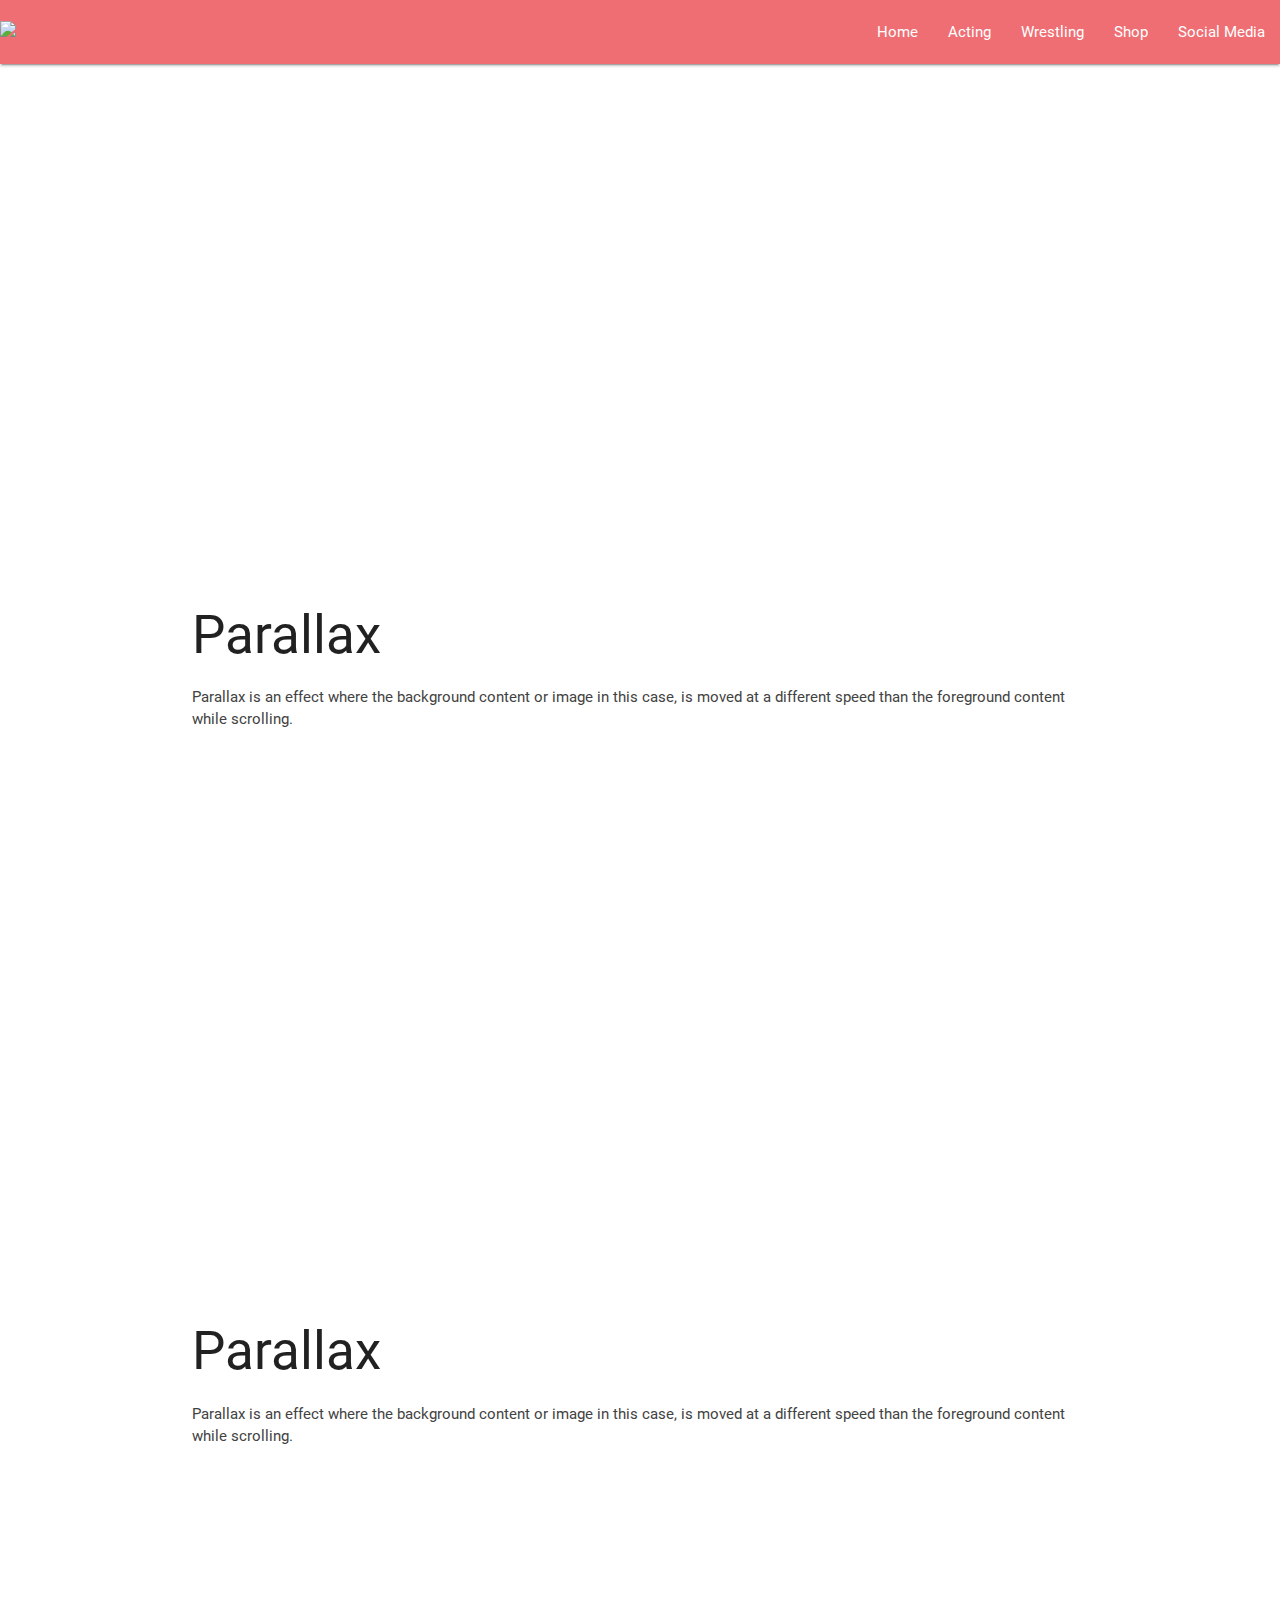
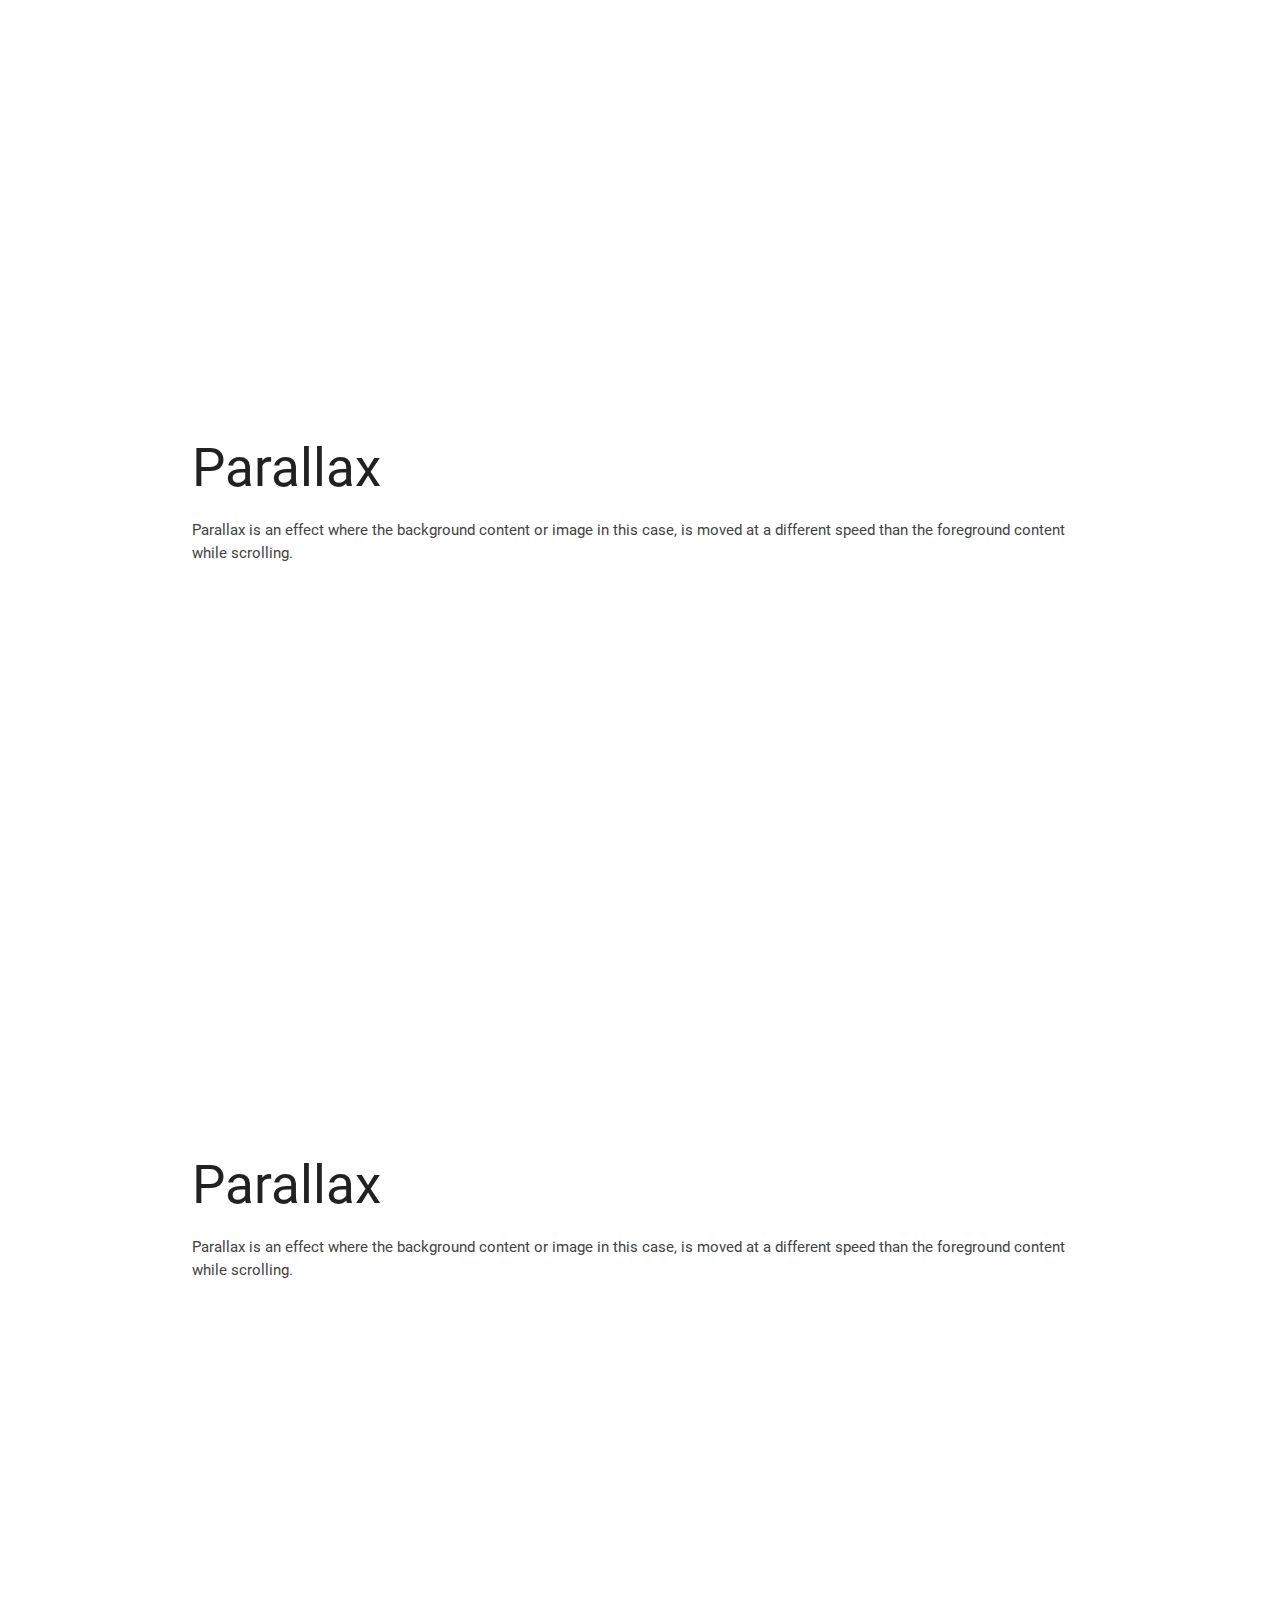
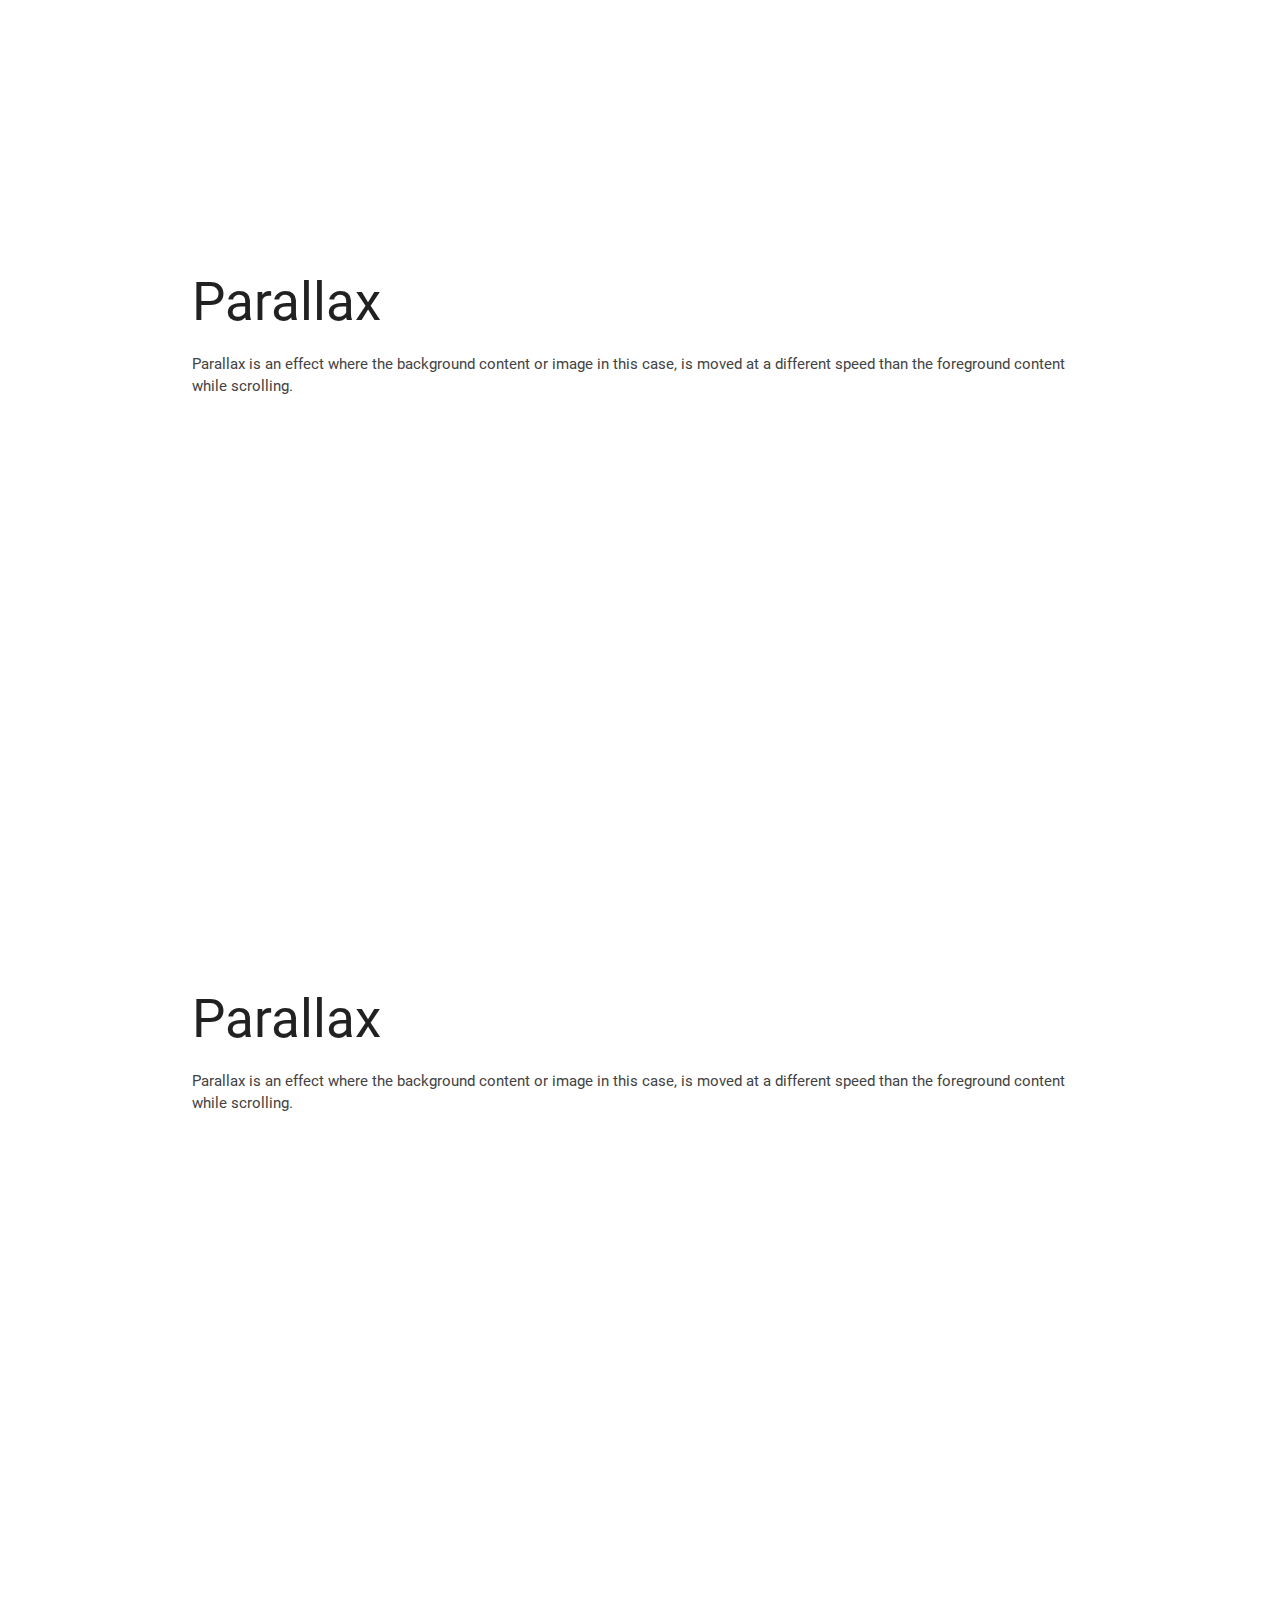
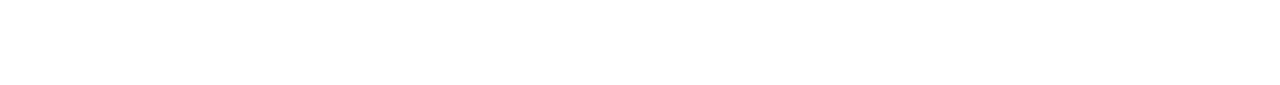
==== acting.html @ 6712aeaa "8" ====
<!DOCTYPE html>

<html>
    <head>
      <!--Import Google Icon Font-->
      <link href="https://fonts.googleapis.com/icon?family=Material+Icons" rel="stylesheet">
      <!--Import materialize.css-->
      <link type="text/css" rel="stylesheet" href="css/materialize.min.css"  media="screen,projection"/>
        <link href="css/myStylesheet.css" rel="stylesheet">

      <!--Let browser know website is optimized for mobile-->
      <meta name="viewport" content="width=device-width, initial-scale=1.0"/>
    </head>

    <body>
      <!--Import jQuery before materialize.js-->
      <script type="text/javascript" src="https://code.jquery.com/jquery-3.2.1.min.js"></script>
      <script type="text/javascript" src="js/materialize.min.js"></script>
         <script type="text/javascript" src="myScript.js"></script>
    

     <!-- Navbar goes here -->
<nav>
    <div class="nav-wrapper">
      <a href="assets" class="logo.jpeg"><img class="responsive-img" src="assests/logo.jpeg"></a>
      <ul id="nav-mobile" class="right hide-on-med-and-down">
         <!-- <li><a  <img class="responsive-img" src="assests/logo.jpeg"> </li> not working maybe not viable placement check with shaun ,internet useless. -->
        <li><a href="index.html">Home</a></li>
        <li><a href="acting.html">Acting</a></li>
        <li><a href="wrestling.html">Wrestling</a></li>
        <li><a href="shop.html">Shop</a></li>
        <li><a href="socialMedia.html">Social Media</a></li>
      </ul>
    </div>
  </nav>
    <!-- Page Layout here -->
    <div class="row">

      <!-- <div class="col s12 m4 l3"> <!-- Note that "m4 l3" was added -->
        <!-- Grey navigation panel
        <!-- this is the fixed side nav bar-->
  <!-- <ul id="slide-out" class="side-nav fixed">
    <li><a href="index.html">Home</a></li>
    <li><a href="acting.html">Acting</a></li>
        <!-- <li><a href="#!">Wrestling </a></li> add later when pages are mocked up or done
    <li><a href="shop.html">Shop </a></li>
        <!-- <li><a href="#!">Social Meida </a></li>
        <!--<div> class= "color #ffeb3b" </div>-->
    </ul>  
             <!-- This content will be:
          3-columns-wide on large screens,
          4-columns-wide on medium screens,
          12-columns-wide on small screens  -->
<!--c<div class="col s9">--
        <!-- Teal page content  -->
    <div class="parallax-container">
        <div class="parallax"><img src="assets/film1.jpeg"></div>
    </div>
        <div class="section white">
            <div class="row container">
                <h2 class="header">Parallax</h2>
                <p class="grey-text text-darken-3 lighten-3">Parallax is an effect where the background content or image in this case, is moved at a different speed than the foreground content while scrolling.</p>
            </div>
        </div>
            <div class="parallax-container">
                <div class="parallax"><img src="assets/theRundown.jpg"></div>
            </div>
        <div class="section white">
            <div class="row container">
                <h2 class="header">Parallax</h2>
                <p class="grey-text text-darken-3 lighten-3">Parallax is an effect where the background content or image in this case, is moved at a different speed than the foreground content while scrolling.</p>
            </div>
        </div>
            <div class="parallax-container">
                <div class="parallax"><img src="assets/faster.jpg"></div>
            </div>
        <div class="section white">
            <div class="row container">
                <h2 class="header">Parallax</h2>
                <p class="grey-text text-darken-3 lighten-3">Parallax is an effect where the background content or image in this case, is moved at a different speed than the foreground content while scrolling.</p>
            </div>
        </div>
            <div class="parallax-container">
                <div class="parallax"><img src="assets/moana1.jpg"></div>
            </div>
        <div class="section white">
            <div class="row container">
                <h2 class="header">Parallax</h2>
                <p class="grey-text text-darken-3 lighten-3">Parallax is an effect where the background content or image in this case, is moved at a different speed than the foreground content while scrolling.</p>
            </div>
        </div>
            <div class="parallax-container">
                <div class="parallax"><img src="assets/award.jpg"></div>
            </div>
       <div class="section white">
            <div class="row container">
                <h2 class="header">Parallax</h2>
                <p class="grey-text text-darken-3 lighten-3">Parallax is an effect where the background content or image in this case, is moved at a different speed than the foreground content while scrolling.</p>
            </div>
        </div>
            <div class="parallax-container">
                <div class="parallax"><img src="assets/rock1.jpg"></div>
            </div>
        <div class="section white">
            <div class="row container">
                <h2 class="header">Parallax</h2>
                <p class="grey-text text-darken-3 lighten-3">Parallax is an effect where the background content or image in this case, is moved at a different speed than the foreground content while scrolling.</p>
            </div>
        </div>
            <div class="parallax-container">
                <div class="parallax"><img src="assets/jumanji.jpg"></div>
            </div>
    
    
    
    
    
    
    
    
    
    
    
    
    
    
    
    
    
    
    
    
    
    
    </body>
  </html>
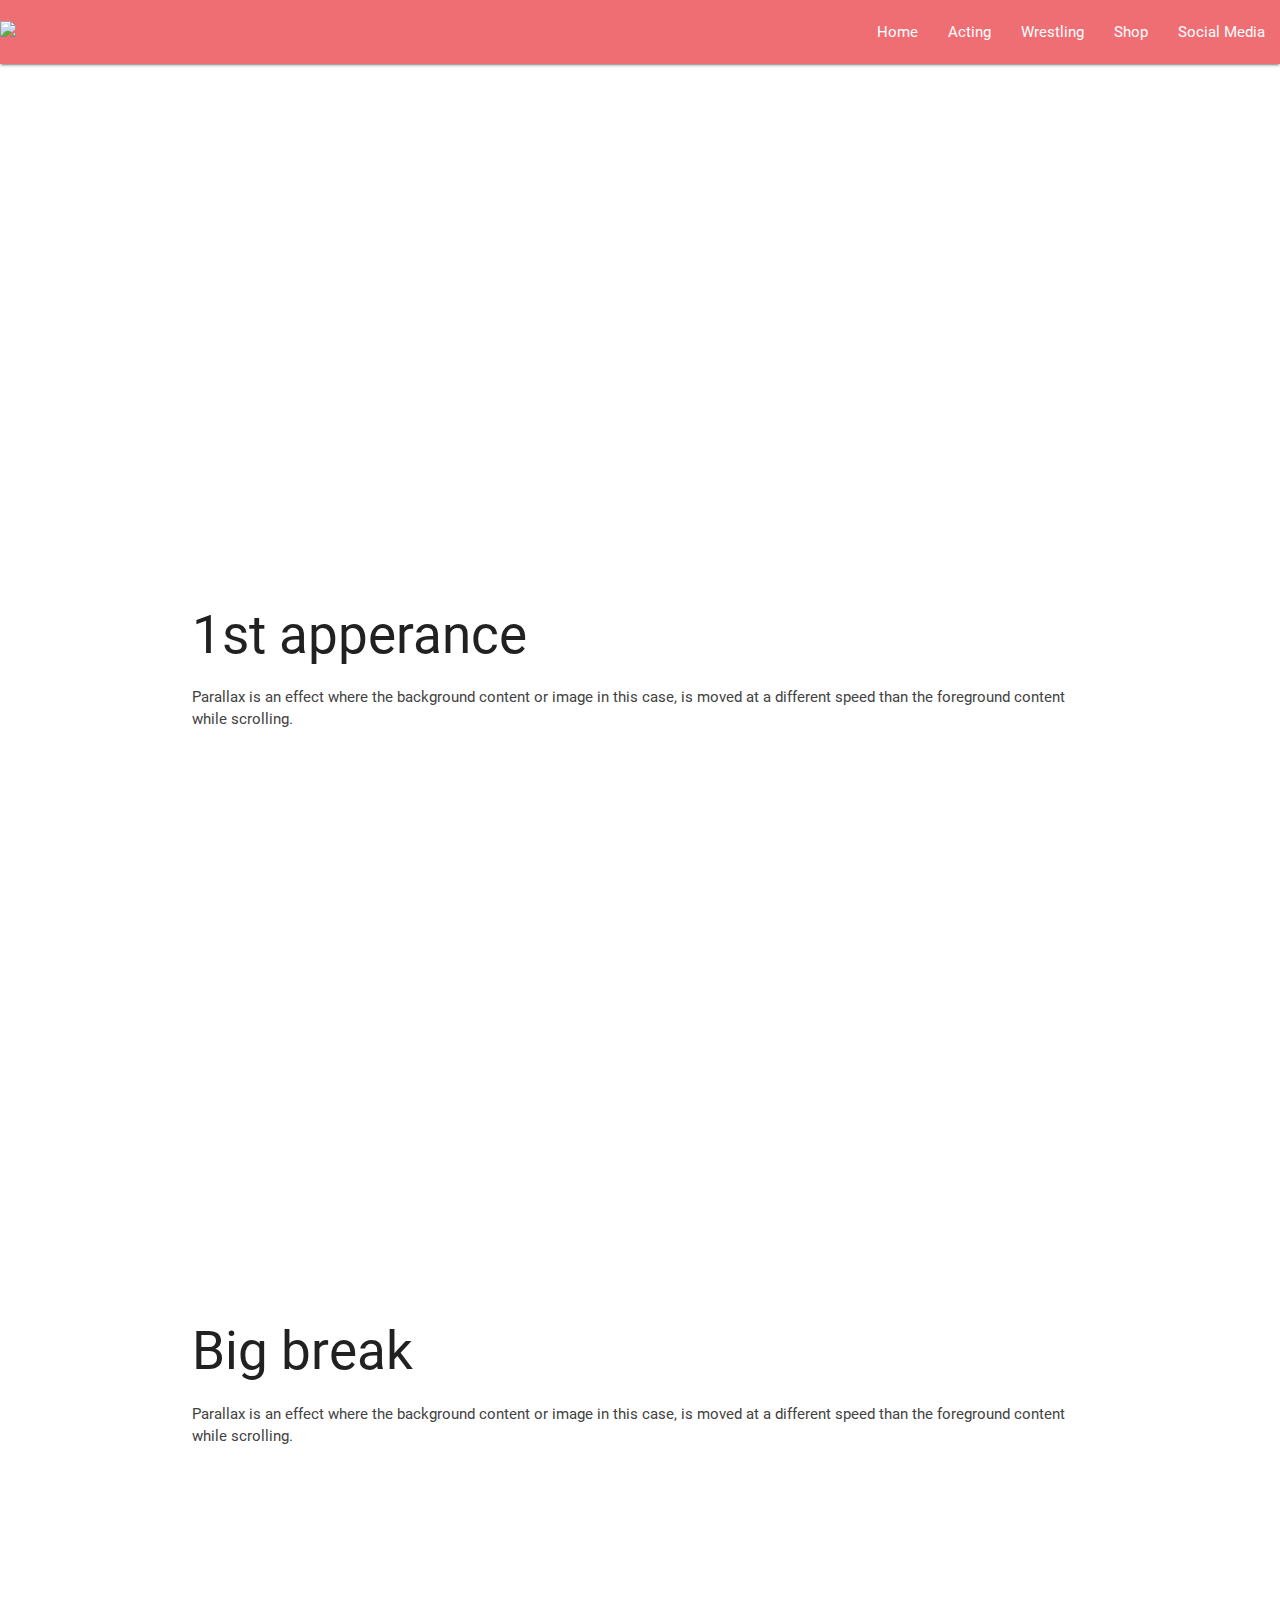
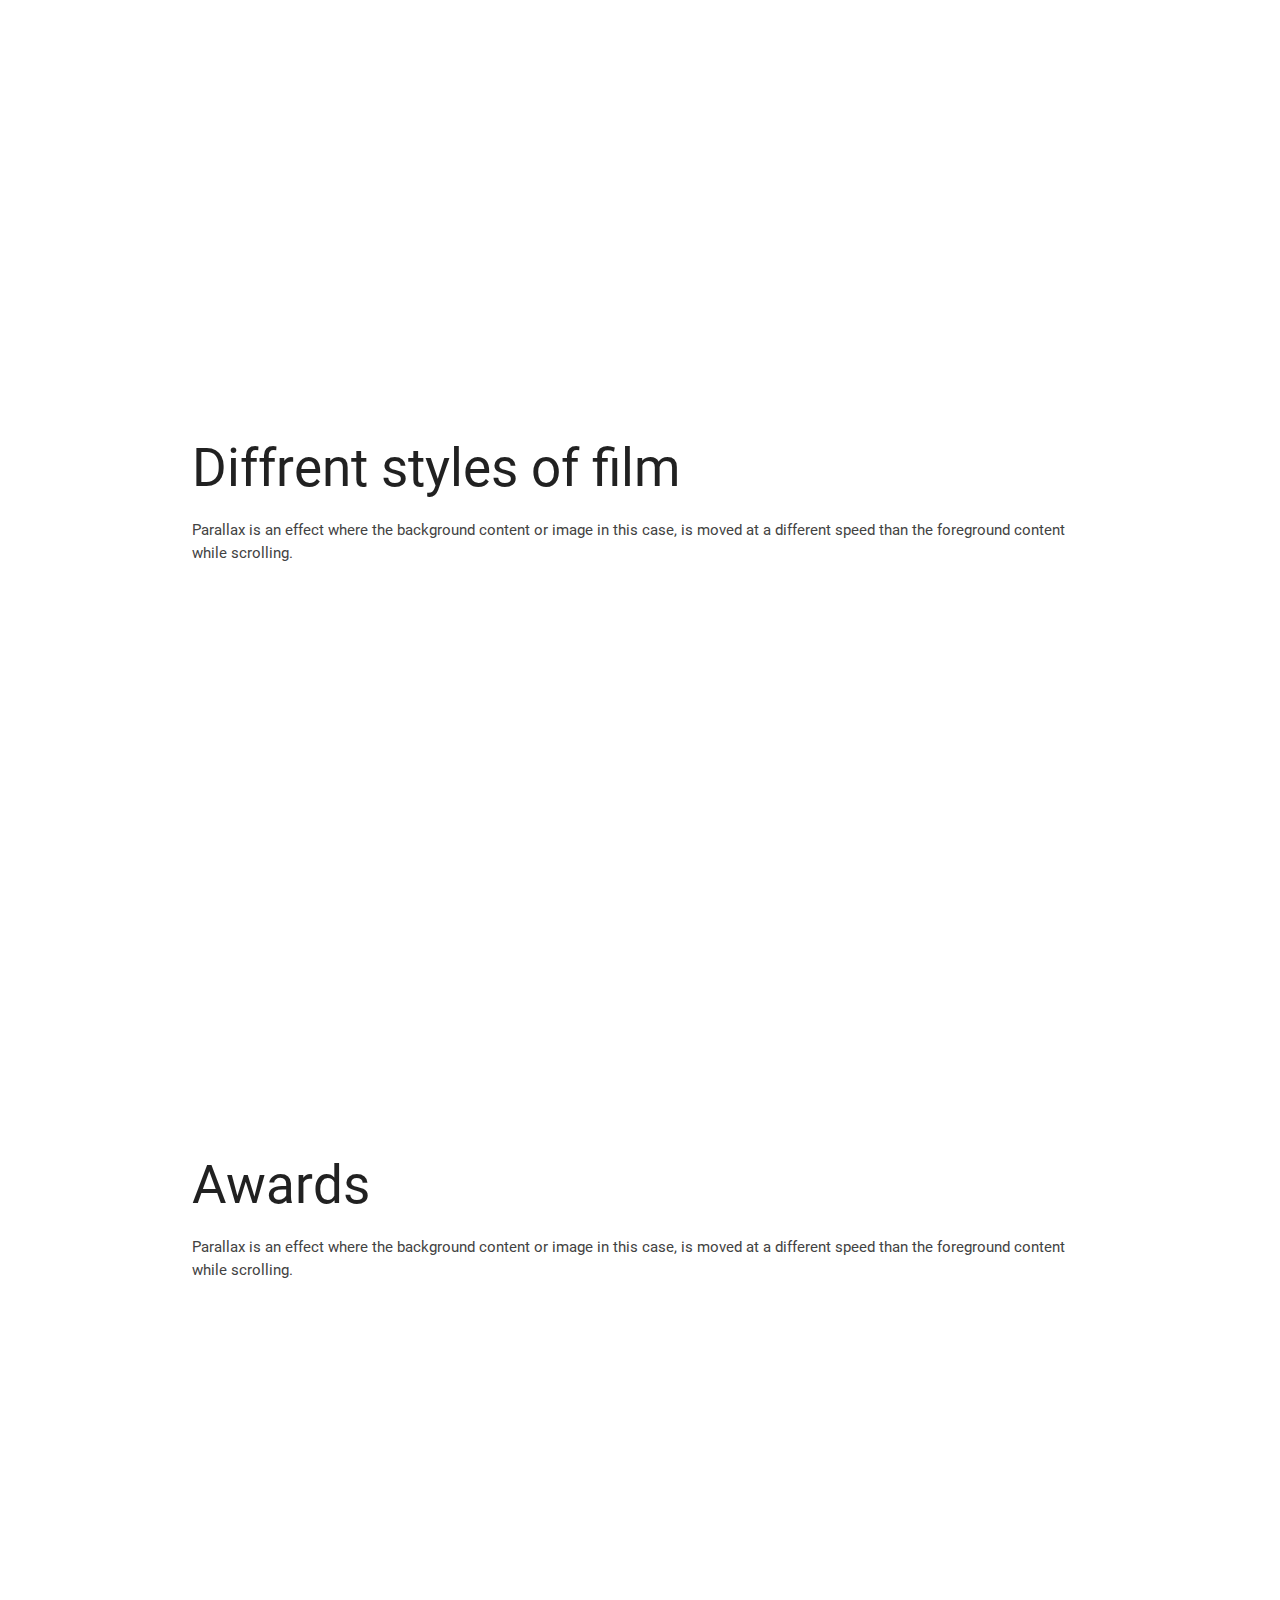
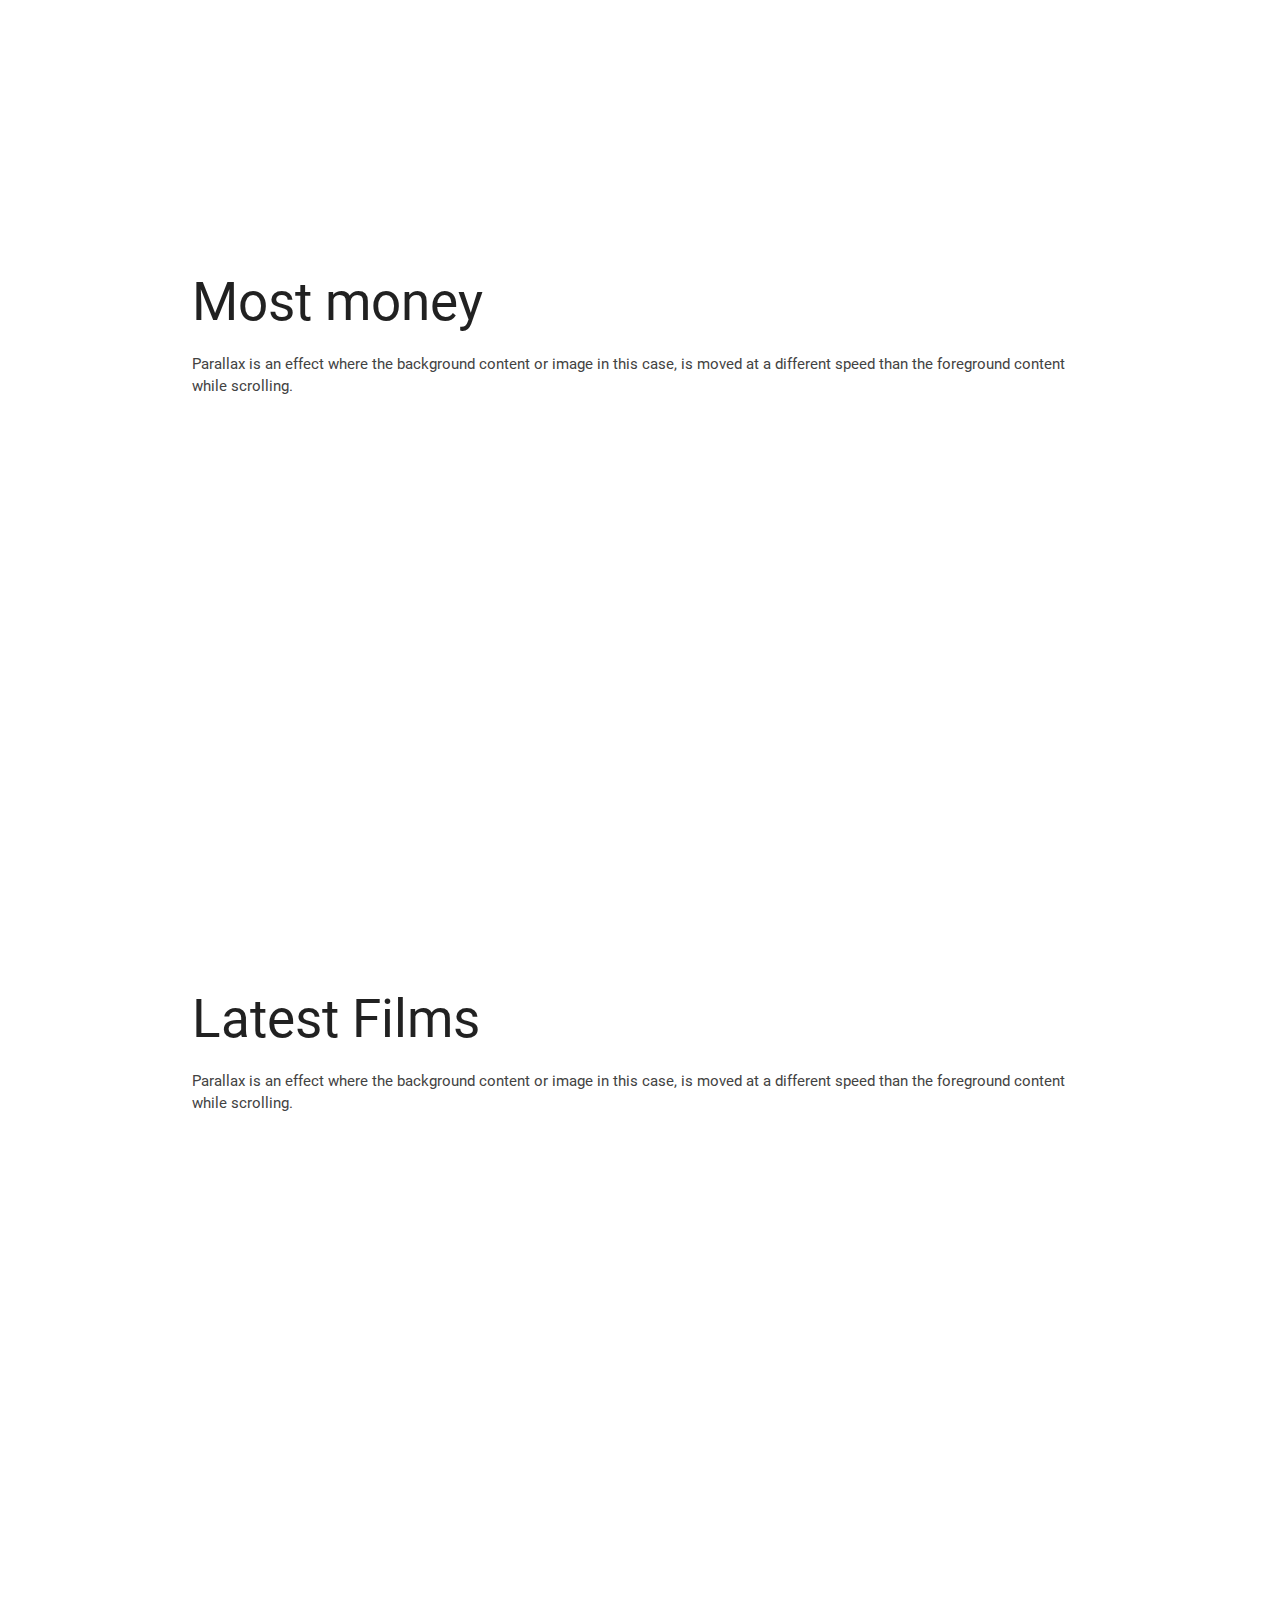
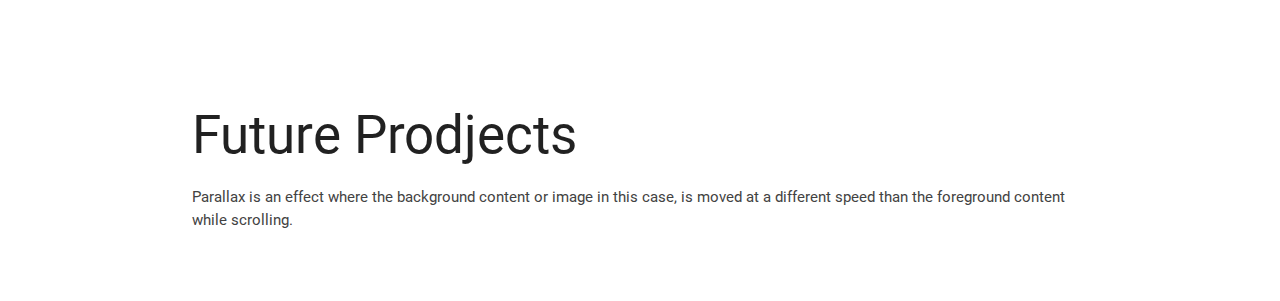
==== commit 1cd1111e: "10" ====
--- a/acting.html
+++ b/acting.html
@@ -11,7 +11,7 @@
       <!--Let browser know website is optimized for mobile-->
       <meta name="viewport" content="width=device-width, initial-scale=1.0"/>
     </head>
-
+    
     <body>
       <!--Import jQuery before materialize.js-->
       <script type="text/javascript" src="https://code.jquery.com/jquery-3.2.1.min.js"></script>
@@ -58,7 +58,7 @@
     </div>
         <div class="section white">
             <div class="row container">
-                <h2 class="header">Parallax</h2>
+                <h2 class="header">1st apperance</h2>
                 <p class="grey-text text-darken-3 lighten-3">Parallax is an effect where the background content or image in this case, is moved at a different speed than the foreground content while scrolling.</p>
             </div>
         </div>
@@ -67,7 +67,7 @@
             </div>
         <div class="section white">
             <div class="row container">
-                <h2 class="header">Parallax</h2>
+                <h2 class="header">Big break</h2>
                 <p class="grey-text text-darken-3 lighten-3">Parallax is an effect where the background content or image in this case, is moved at a different speed than the foreground content while scrolling.</p>
             </div>
         </div>
@@ -76,7 +76,7 @@
             </div>
         <div class="section white">
             <div class="row container">
-                <h2 class="header">Parallax</h2>
+                <h2 class="header">Diffrent styles of film</h2>
                 <p class="grey-text text-darken-3 lighten-3">Parallax is an effect where the background content or image in this case, is moved at a different speed than the foreground content while scrolling.</p>
             </div>
         </div>
@@ -85,7 +85,7 @@
             </div>
         <div class="section white">
             <div class="row container">
-                <h2 class="header">Parallax</h2>
+                <h2 class="header">Awards</h2>
                 <p class="grey-text text-darken-3 lighten-3">Parallax is an effect where the background content or image in this case, is moved at a different speed than the foreground content while scrolling.</p>
             </div>
         </div>
@@ -94,7 +94,7 @@
             </div>
        <div class="section white">
             <div class="row container">
-                <h2 class="header">Parallax</h2>
+                <h2 class="header">Most money</h2>
                 <p class="grey-text text-darken-3 lighten-3">Parallax is an effect where the background content or image in this case, is moved at a different speed than the foreground content while scrolling.</p>
             </div>
         </div>
@@ -103,13 +103,20 @@
             </div>
         <div class="section white">
             <div class="row container">
-                <h2 class="header">Parallax</h2>
+                <h2 class="header">Latest Films</h2>
                 <p class="grey-text text-darken-3 lighten-3">Parallax is an effect where the background content or image in this case, is moved at a different speed than the foreground content while scrolling.</p>
             </div>
         </div>
             <div class="parallax-container">
                 <div class="parallax"><img src="assets/jumanji.jpg"></div>
             </div>
+        <div class="section white">
+            <div class="row container">
+                <h2 class="header">Future Prodjects</h2>
+                <p class="grey-text text-darken-3 lighten-3">Parallax is an effect where the background content or image in this case, is moved at a different speed than the foreground content while scrolling.</p>
+            </div>
+        </div>
+        
     
     
     
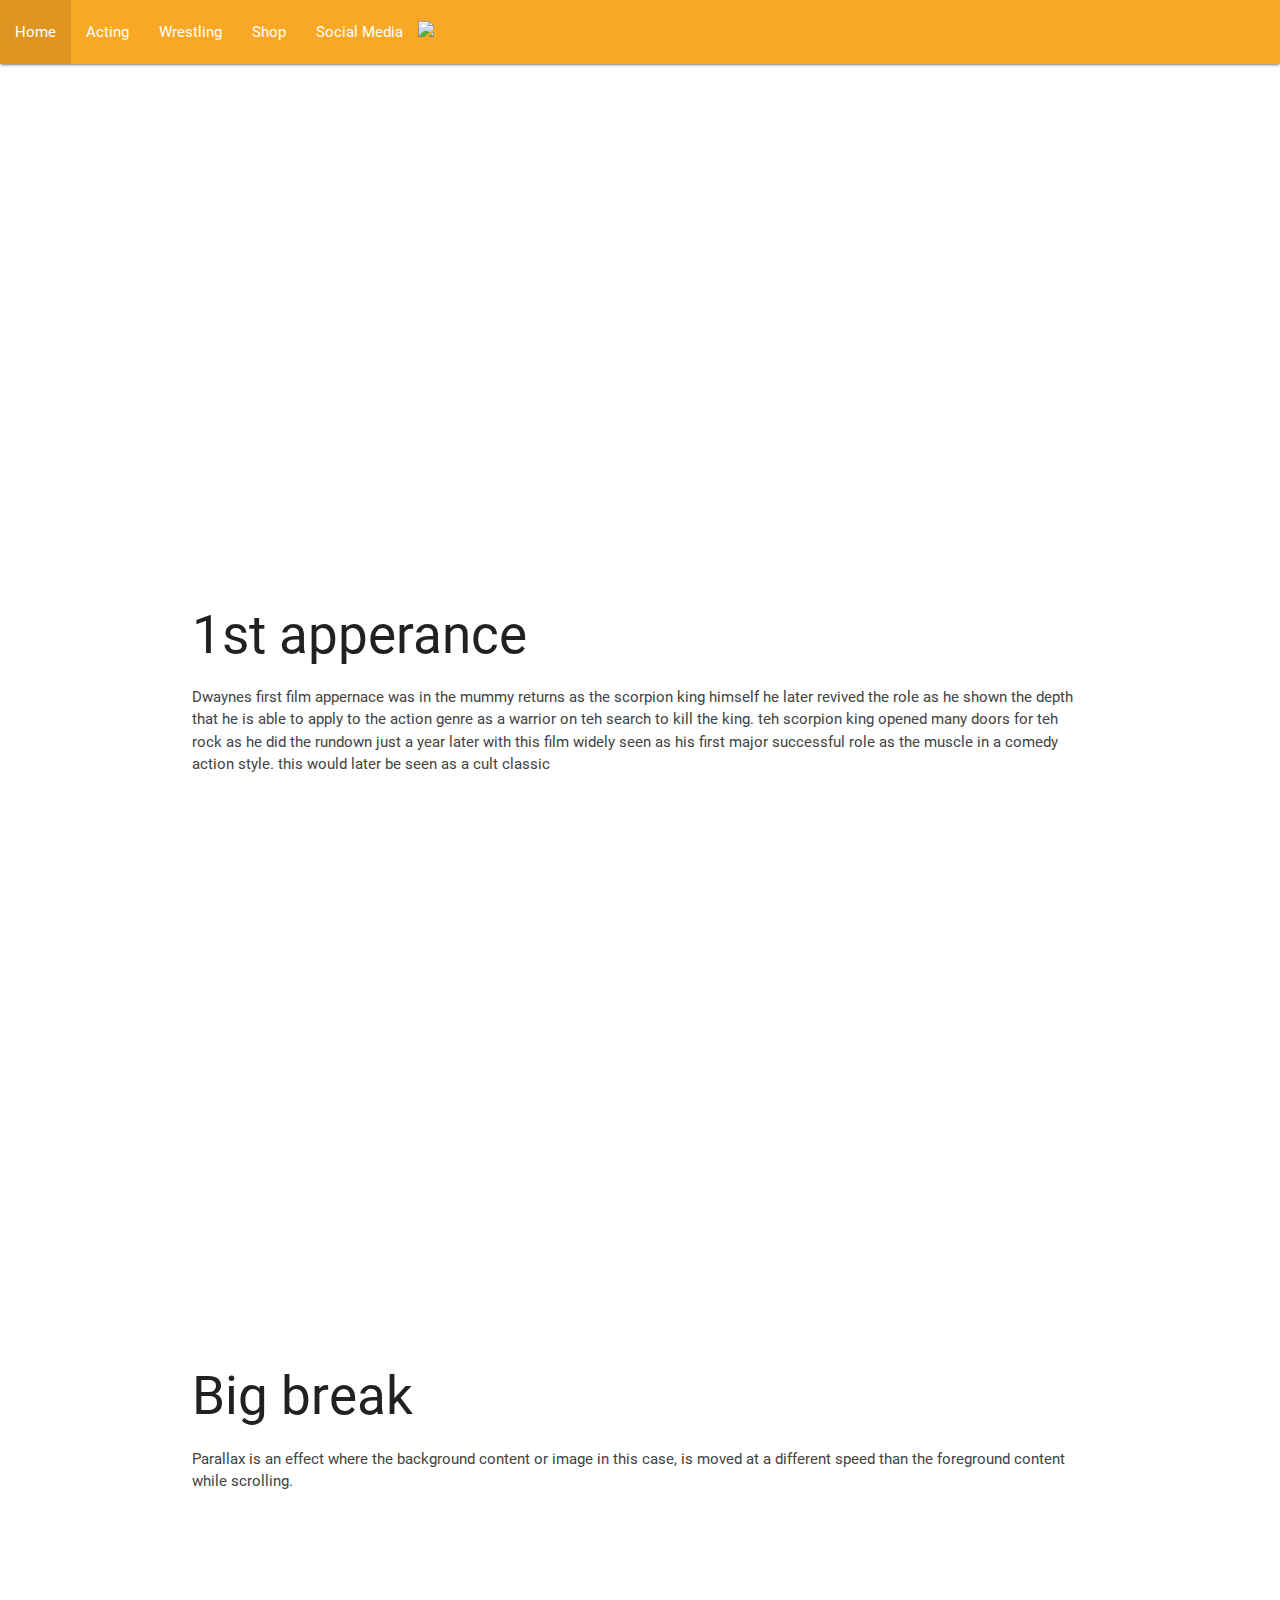
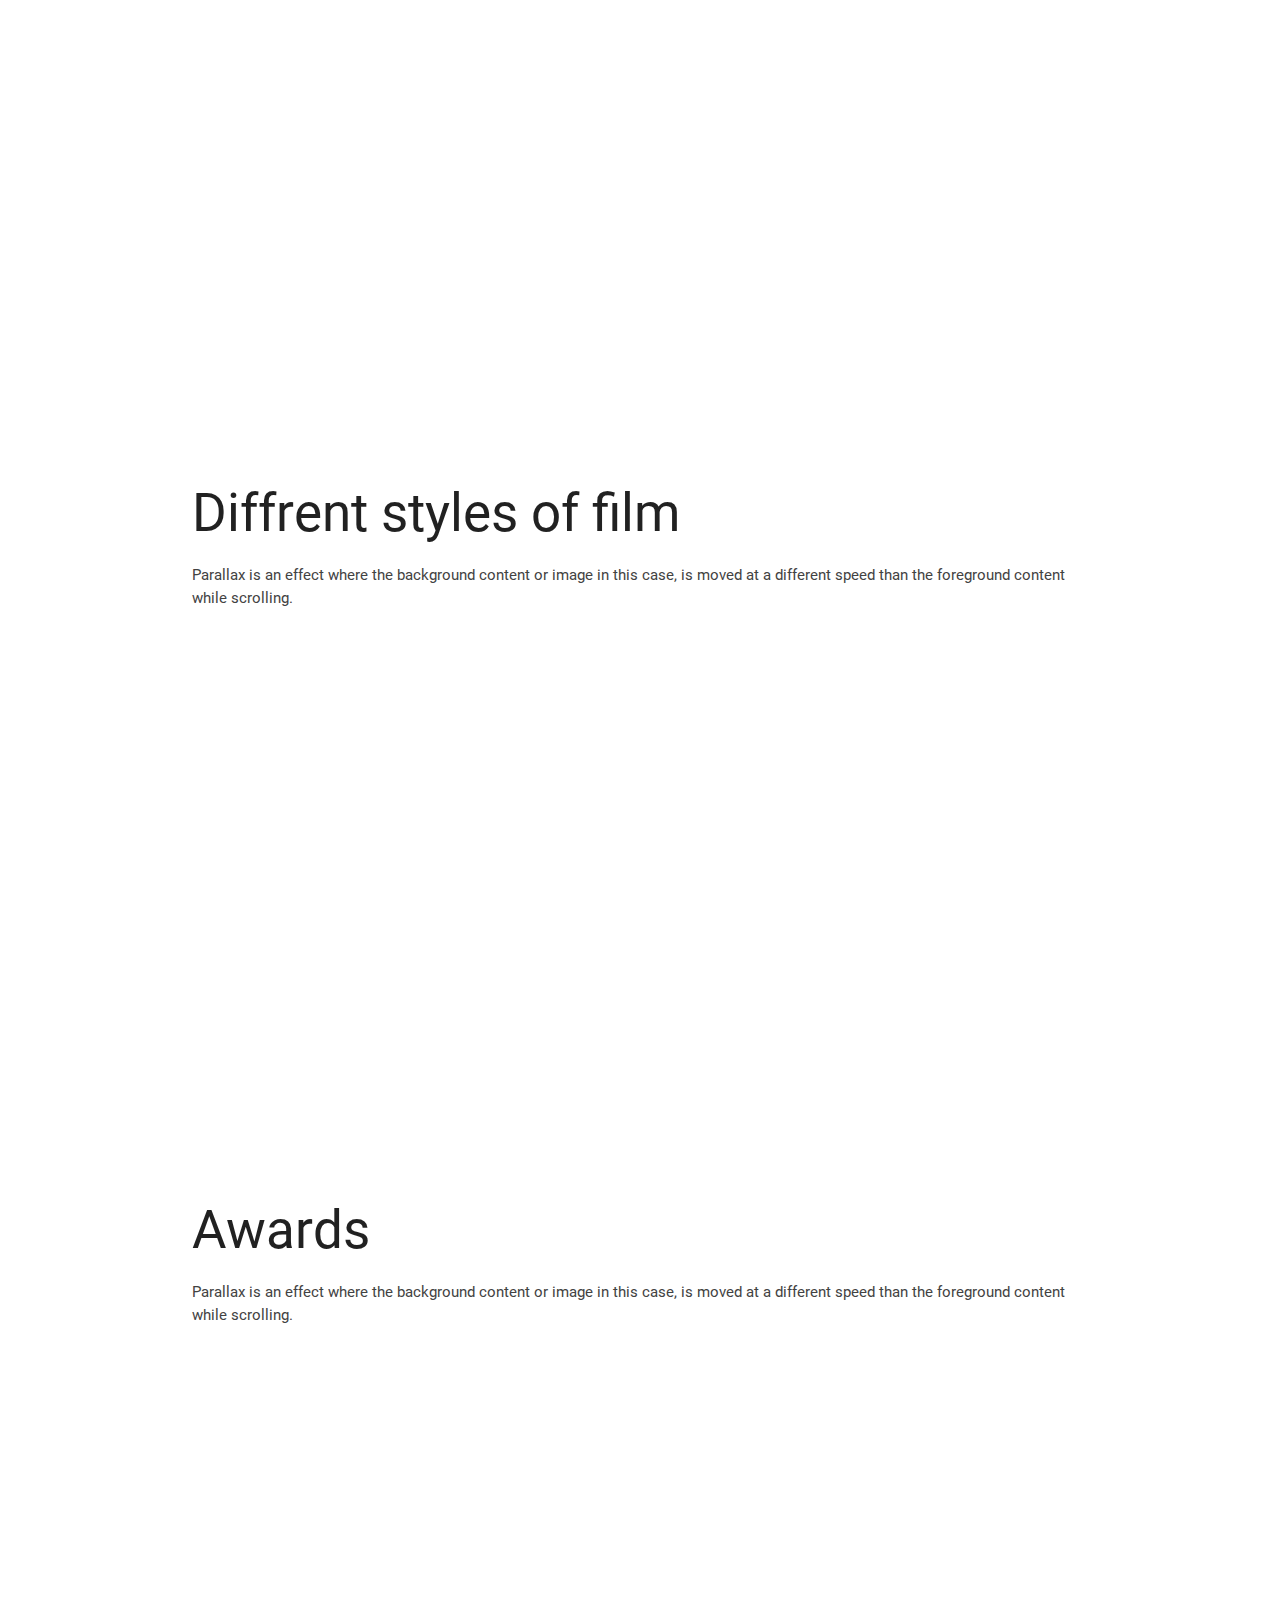
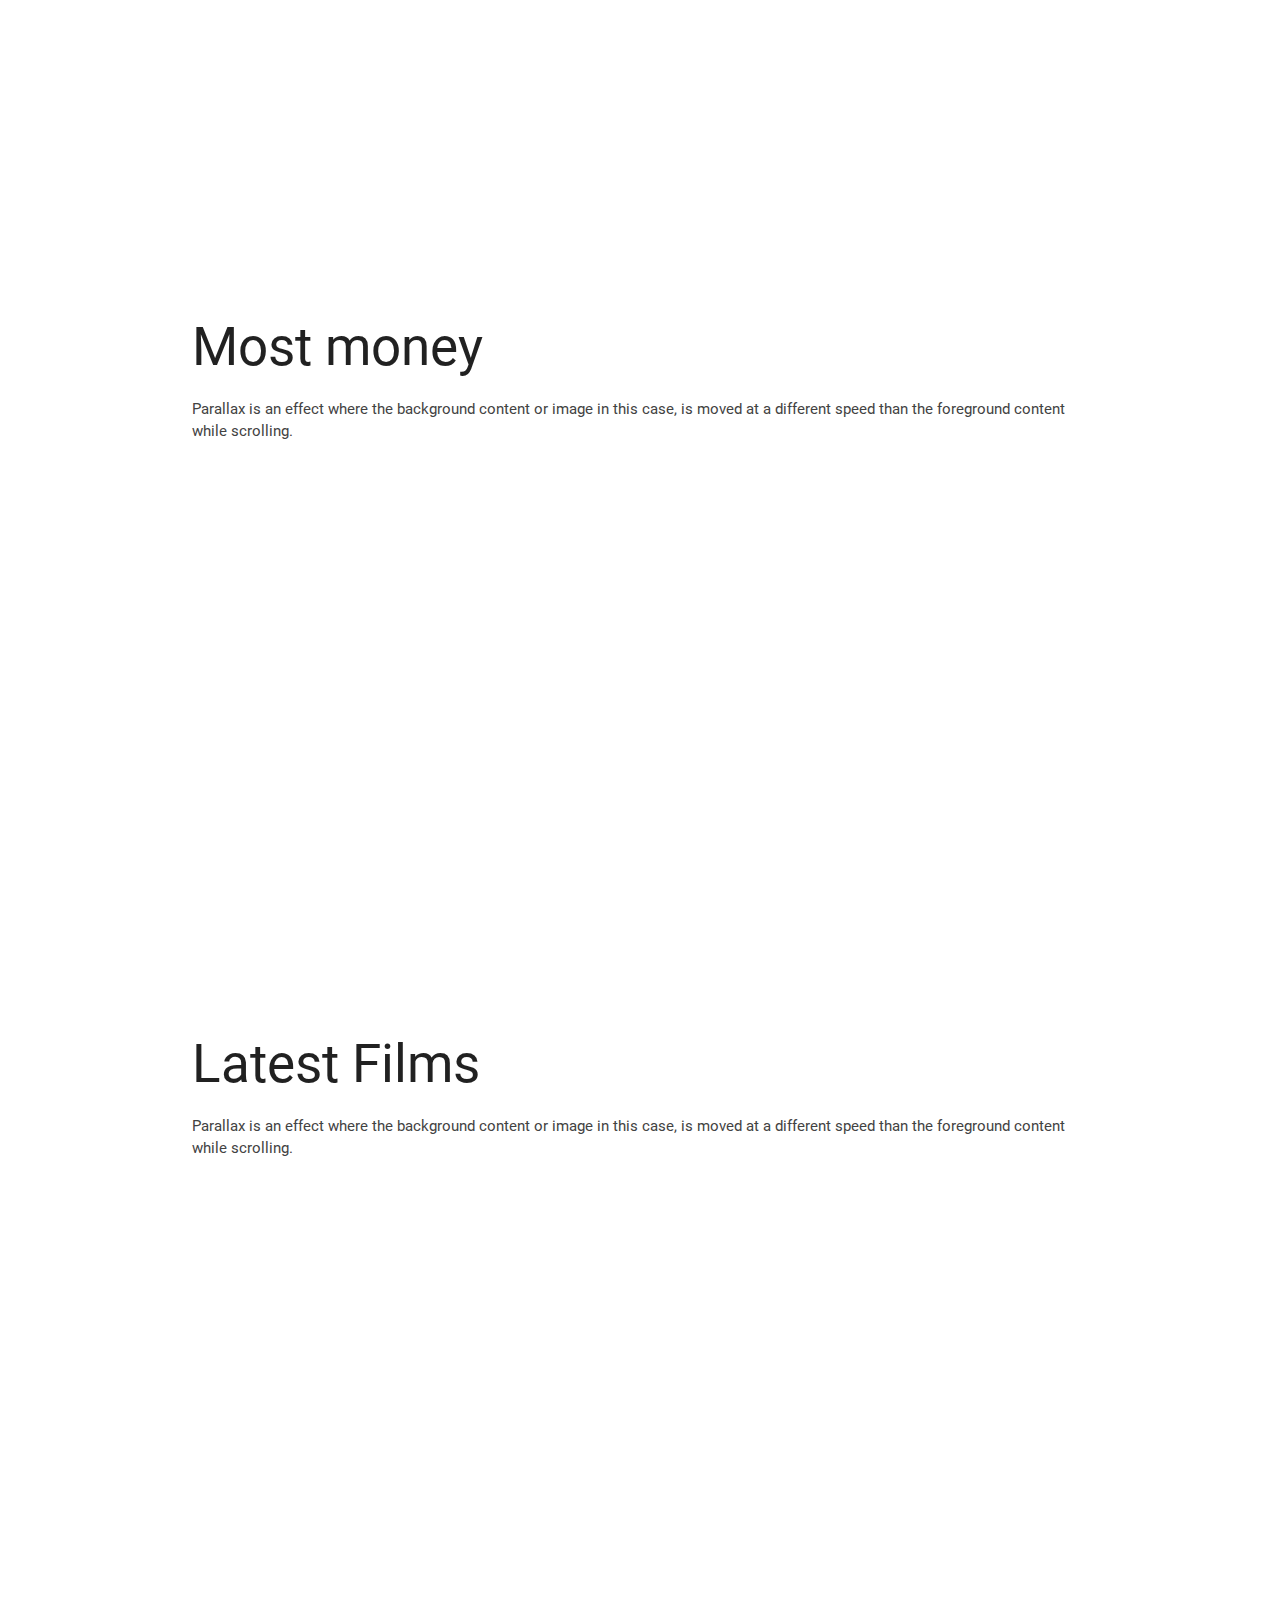
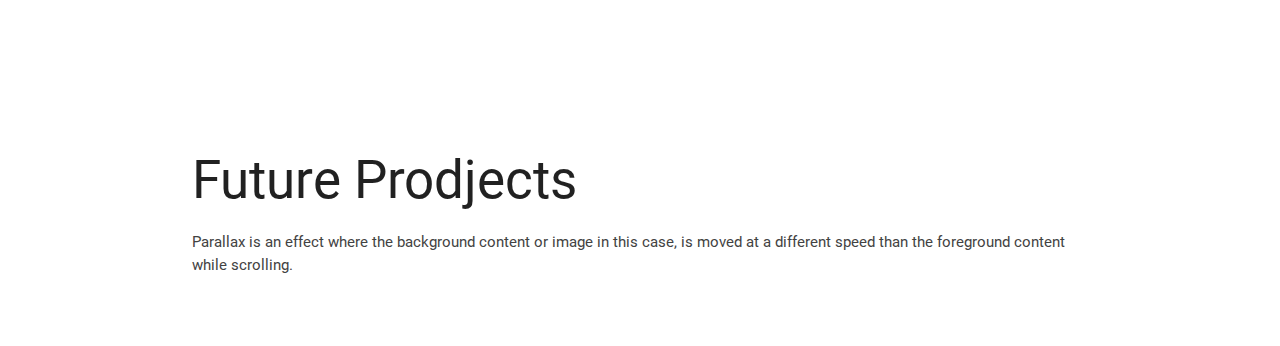
==== commit 4a299f57: "19" ====
--- a/acting.html
+++ b/acting.html
@@ -2,56 +2,44 @@
 
 <html>
     <head>
-      <!--Import Google Icon Font-->
-      <link href="https://fonts.googleapis.com/icon?family=Material+Icons" rel="stylesheet">
-      <!--Import materialize.css-->
-      <link type="text/css" rel="stylesheet" href="css/materialize.min.css"  media="screen,projection"/>
-        <link href="css/myStylesheet.css" rel="stylesheet">
+        <!--Import Google Icon Font-->
+            <link href="https://fonts.googleapis.com/icon?family=Material+Icons" rel="stylesheet">
+        <!--Import materialize.css-->
+            <link type="text/css" rel="stylesheet" href="css/materialize.min.css"  media="screen,projection"/>
+            <link href="css/myStylesheet.css" rel="stylesheet">
 
       <!--Let browser know website is optimized for mobile-->
-      <meta name="viewport" content="width=device-width, initial-scale=1.0"/>
+        <meta name="viewport" content="width=device-width, initial-scale=1.0"/>
     </head>
     
     <body>
-      <!--Import jQuery before materialize.js-->
-      <script type="text/javascript" src="https://code.jquery.com/jquery-3.2.1.min.js"></script>
-      <script type="text/javascript" src="js/materialize.min.js"></script>
-         <script type="text/javascript" src="myScript.js"></script>
+        <!--Import jQuery before materialize.js-->
+            <script type="text/javascript" src="https://code.jquery.com/jquery-3.2.1.min.js"></script>
+            <script type="text/javascript" src="js/materialize.min.js"></script>
+            <script type="text/javascript" src="myScript.js"></script>
     
 
-     <!-- Navbar goes here -->
-<nav>
-    <div class="nav-wrapper">
-      <a href="assets" class="logo.jpeg"><img class="responsive-img" src="assests/logo.jpeg"></a>
-      <ul id="nav-mobile" class="right hide-on-med-and-down">
-         <!-- <li><a  <img class="responsive-img" src="assests/logo.jpeg"> </li> not working maybe not viable placement check with shaun ,internet useless. -->
-        <li><a href="index.html">Home</a></li>
-        <li><a href="acting.html">Acting</a></li>
-        <li><a href="wrestling.html">Wrestling</a></li>
-        <li><a href="shop.html">Shop</a></li>
-        <li><a href="socialMedia.html">Social Media</a></li>
-      </ul>
+        <!-- Navbar goes here -->
+
+    <div class="navbar-fixed">    
+        <nav>
+            <div class="nav-wrapper yellow darken-3">
+                    <a href="assets" class="logo.jpeg"><img class="responsive-img" src="assests/logo.jpeg"></a>
+                <ul id="nav-mobile" class="left hide-on-med-and-down">
+                    <!-- <li><a  <img class="responsive-img" src="assests/logo.jpeg"> </li> not working maybe not viable placement check with shaun ,internet useless. -->
+                    <li><a href="index.html">Home</a></li>
+                    <li><a href="acting.html">Acting</a></li>
+                    <li><a href="wrestling.html">Wrestling</a></li>
+                    <li><a href="shop.html">Shop</a></li>
+                    <li><a href="socialMedia.html">Social Media</a></li>
+                </ul>
+            </div>
+        </nav>
     </div>
-  </nav>
+        
     <!-- Page Layout here -->
     <div class="row">
-
-      <!-- <div class="col s12 m4 l3"> <!-- Note that "m4 l3" was added -->
-        <!-- Grey navigation panel
-        <!-- this is the fixed side nav bar-->
-  <!-- <ul id="slide-out" class="side-nav fixed">
-    <li><a href="index.html">Home</a></li>
-    <li><a href="acting.html">Acting</a></li>
-        <!-- <li><a href="#!">Wrestling </a></li> add later when pages are mocked up or done
-    <li><a href="shop.html">Shop </a></li>
-        <!-- <li><a href="#!">Social Meida </a></li>
-        <!--<div> class= "color #ffeb3b" </div>-->
-    </ul>  
-             <!-- This content will be:
-          3-columns-wide on large screens,
-          4-columns-wide on medium screens,
-          12-columns-wide on small screens  -->
-<!--c<div class="col s9">--
+        
         <!-- Teal page content  -->
     <div class="parallax-container">
         <div class="parallax"><img src="assets/film1.jpeg"></div>
@@ -59,7 +47,7 @@
         <div class="section white">
             <div class="row container">
                 <h2 class="header">1st apperance</h2>
-                <p class="grey-text text-darken-3 lighten-3">Parallax is an effect where the background content or image in this case, is moved at a different speed than the foreground content while scrolling.</p>
+                <p class="grey-text text-darken-3 lighten-3">Dwaynes first film appernace was in the mummy returns as the scorpion king himself he later revived the role as he shown the depth that he is able to apply to the action genre as a warrior on teh search to kill the king. teh scorpion king opened many doors for teh rock as he did the rundown just a year later with this film widely seen as his first major successful role as the muscle in a comedy action style. this would later be seen as a cult classic </p>
             </div>
         </div>
             <div class="parallax-container">
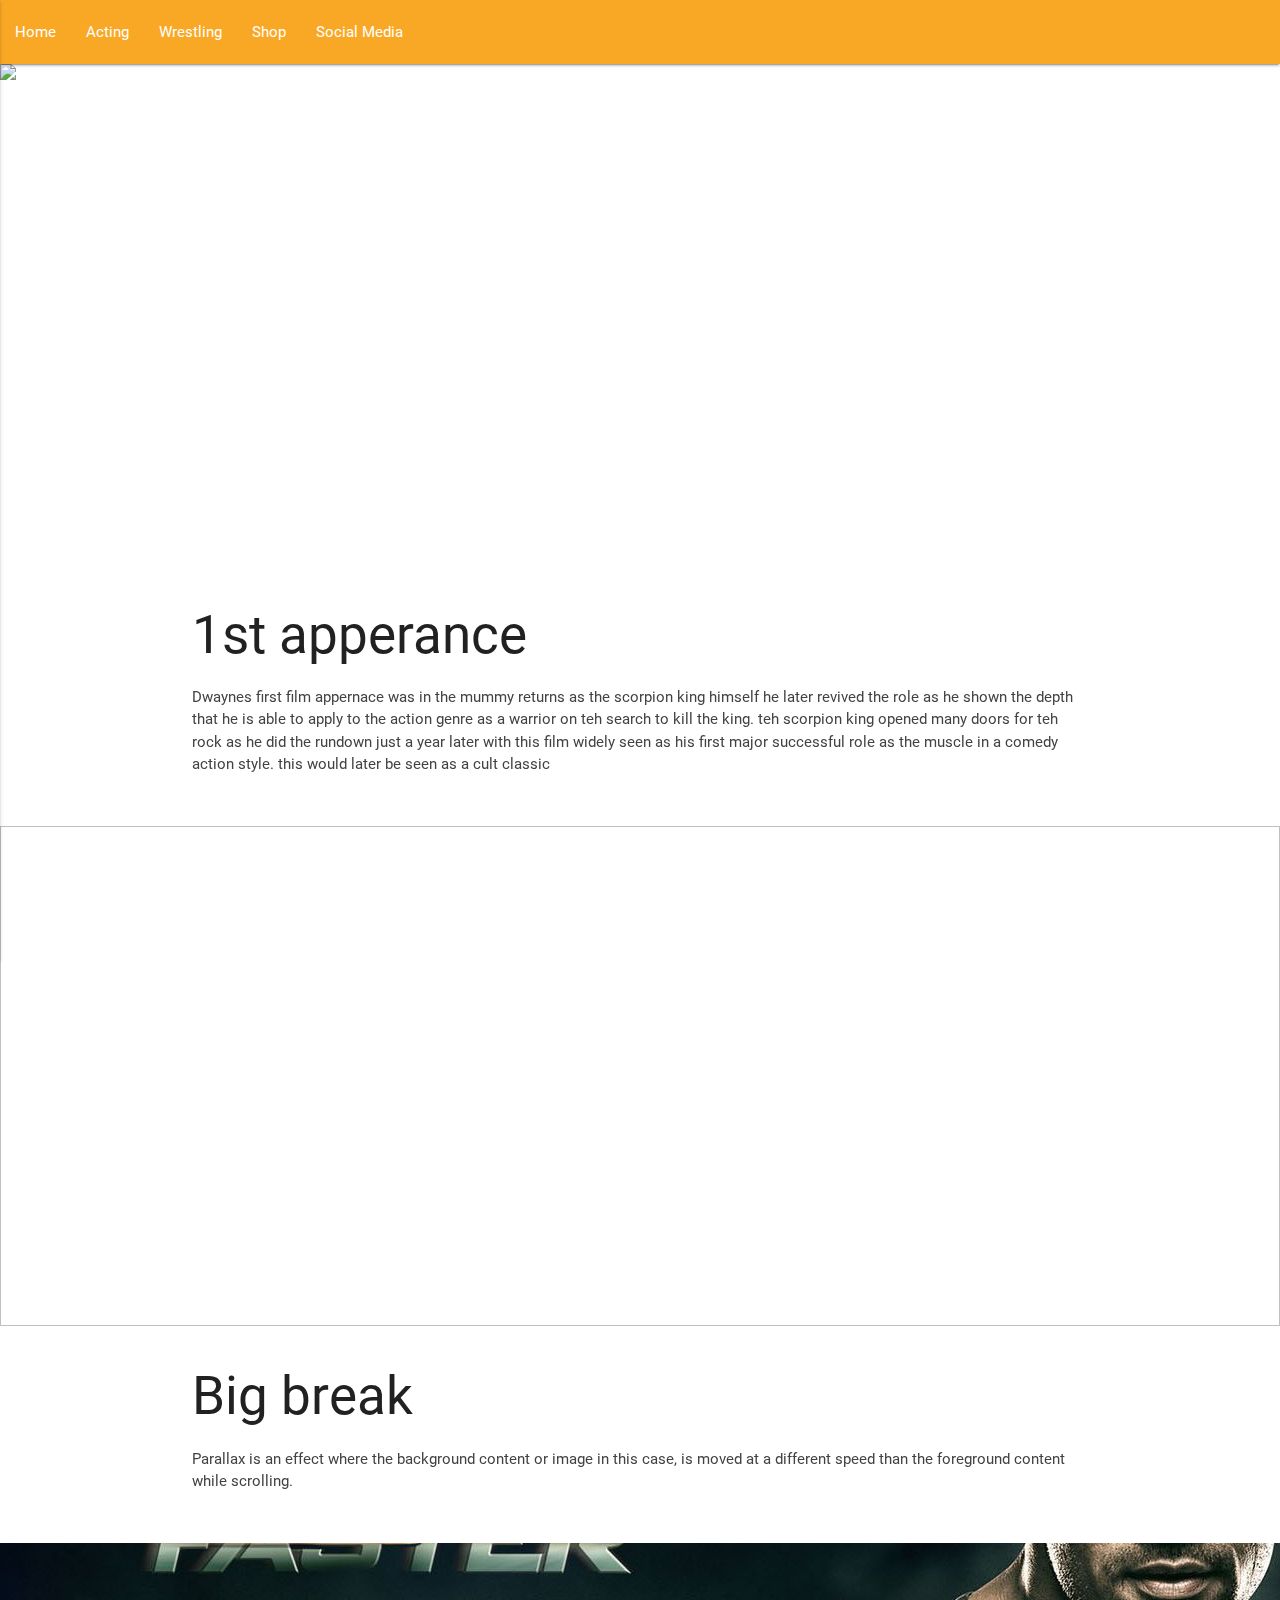
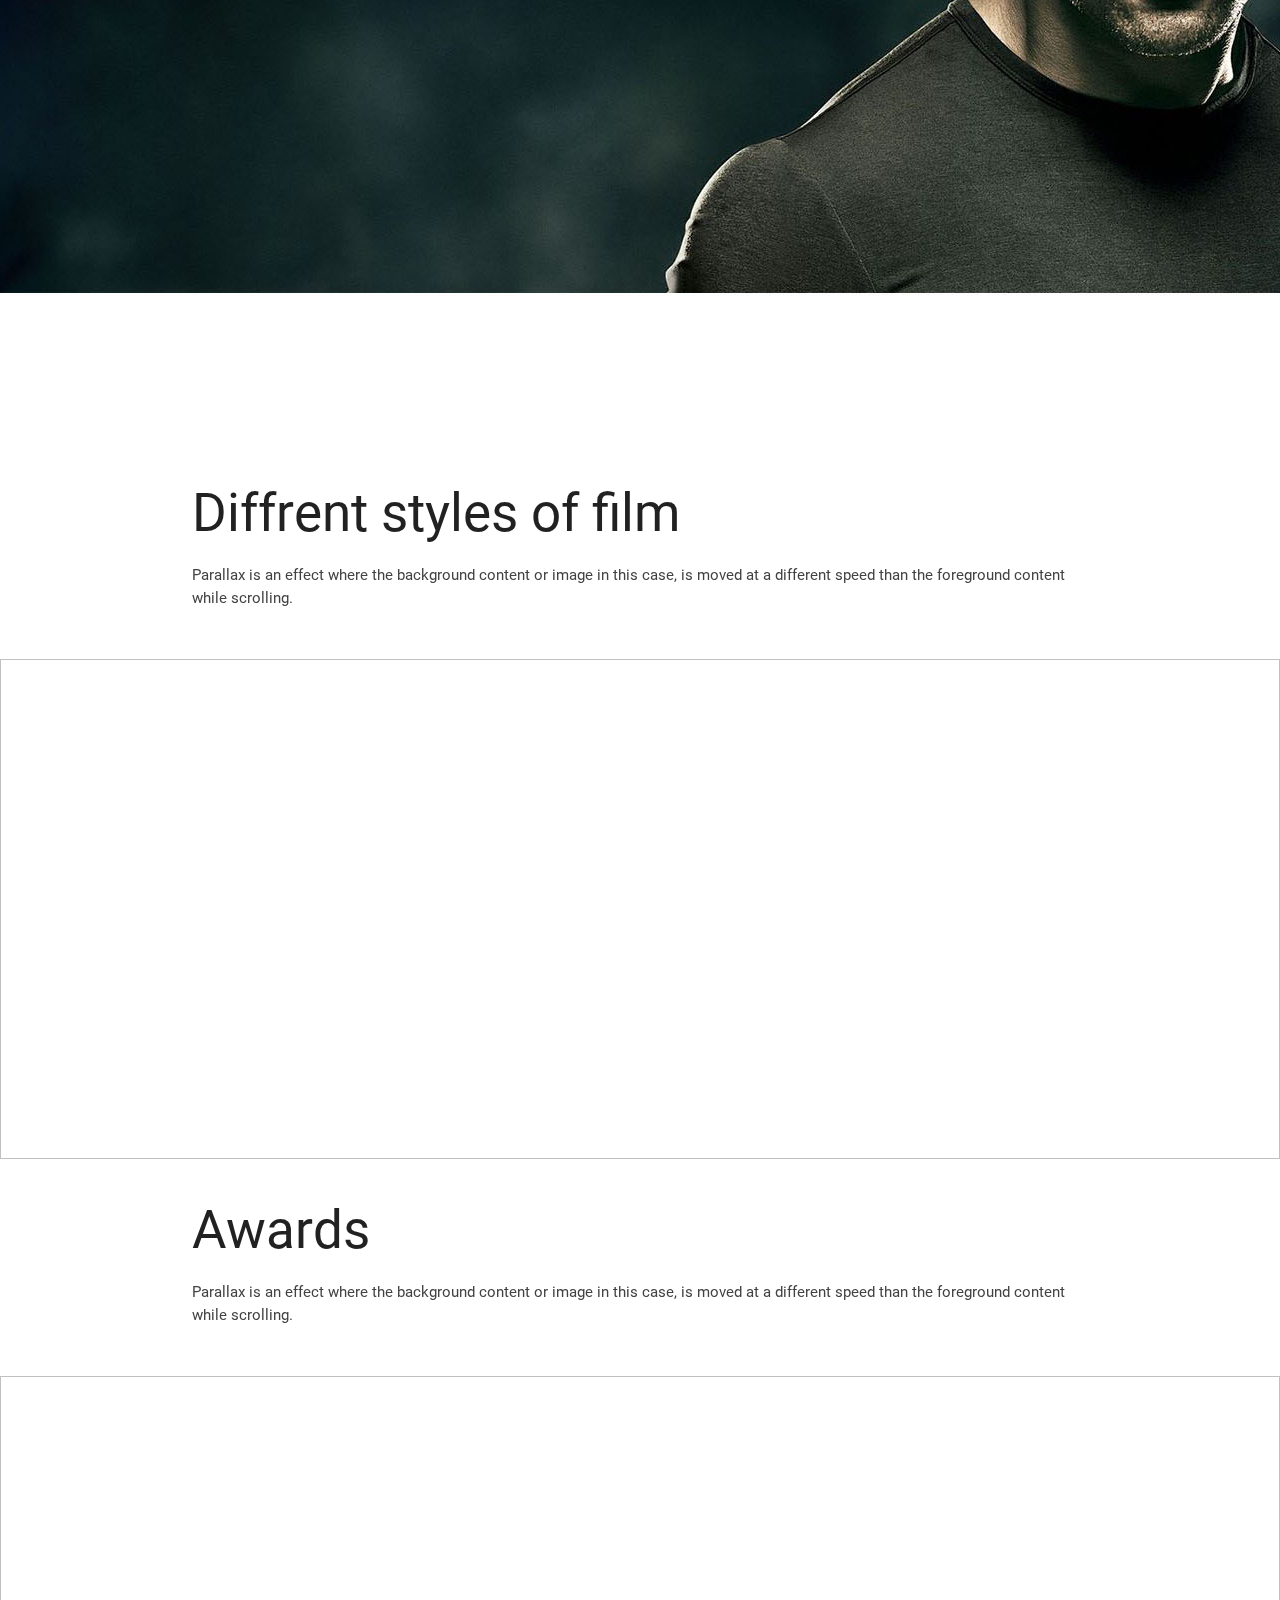
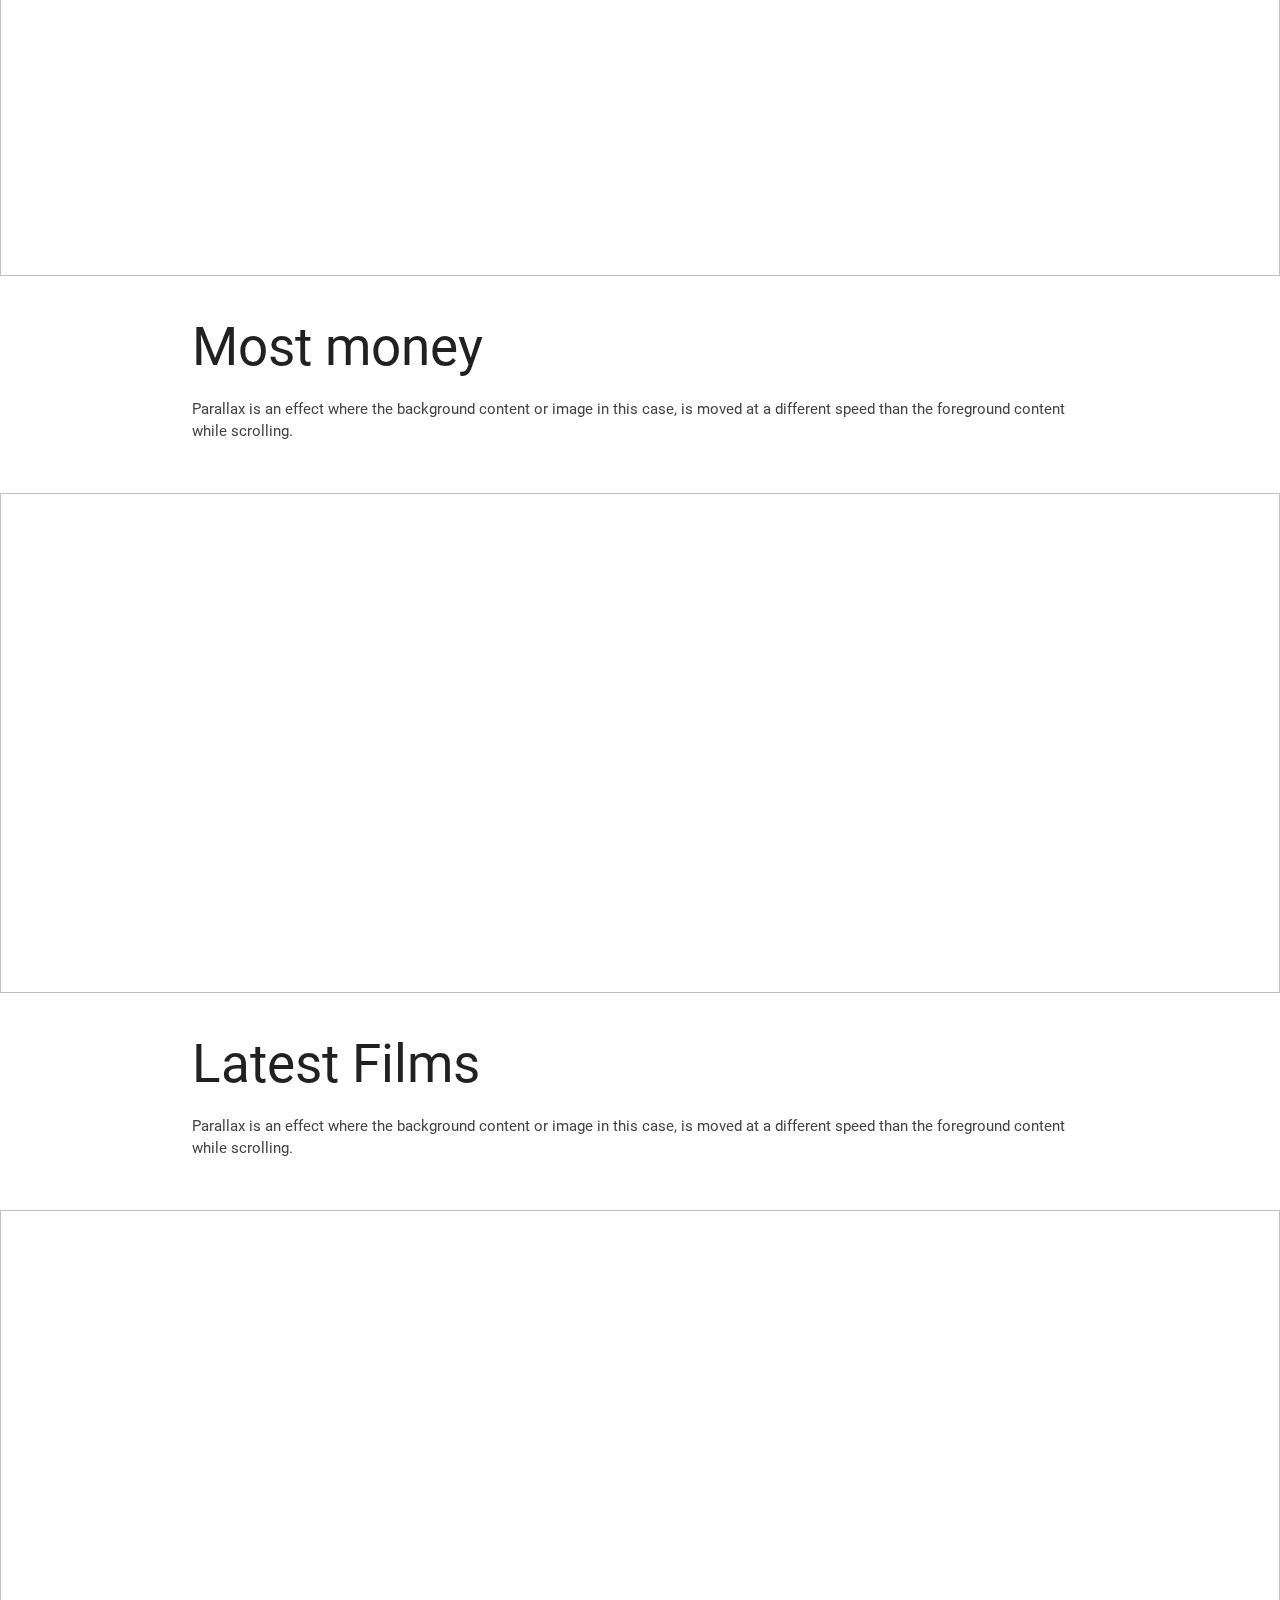
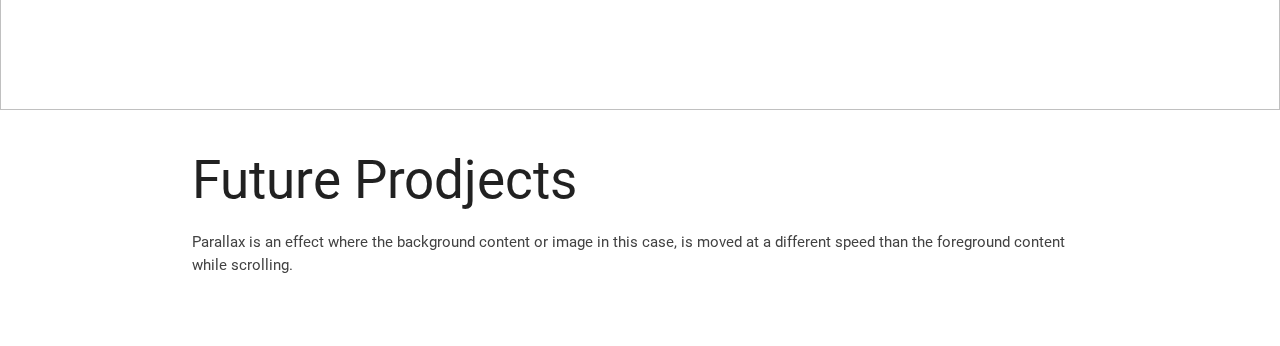
==== commit 20a32891: "Merge pull request #7 from LFC7RED/branch-3-noMaster" ====
--- a/acting.html
+++ b/acting.html
@@ -20,13 +20,21 @@
     
 
         <!-- Navbar goes here -->
-
-    <div class="navbar-fixed">    
-        <nav>
-            <div class="nav-wrapper yellow darken-3">
-                    <a href="assets" class="logo.jpeg"><img class="responsive-img" src="assests/logo.jpeg"></a>
+        <ul class ="side-nav yellow darken-3" id="mobile-demo"> 
+                    <li><a href="index.html">Home</a></li>
+                    <li><a href="acting.html">Acting</a></li>
+                    <li><a href="wrestling.html">Wrestling</a></li>
+                    <li><a href="shop.html">Shop</a></li>
+                    <li><a href="socialMedia.html">Social Media</a></li> 
+    </ul>
+    
+    
+    
+    <div class="navbar-fixed">
+       <nav>
+            <div class="nav-wrapper yellow darken-3"> <!-- this is letting me know where the nav bar will be and what it says--> 
+                <a href="#" data-activates="mobile-demo" class="button-collapse"><i class="material-icons">menu</i></a>
                 <ul id="nav-mobile" class="left hide-on-med-and-down">
-                    <!-- <li><a  <img class="responsive-img" src="assests/logo.jpeg"> </li> not working maybe not viable placement check with shaun ,internet useless. -->
                     <li><a href="index.html">Home</a></li>
                     <li><a href="acting.html">Acting</a></li>
                     <li><a href="wrestling.html">Wrestling</a></li>
@@ -34,99 +42,75 @@
                     <li><a href="socialMedia.html">Social Media</a></li>
                 </ul>
             </div>
-        </nav>
+       </nav>       
     </div>
         
     <!-- Page Layout here -->
-    <div class="row">
+        <div class="row">
         
         <!-- Teal page content  -->
-    <div class="parallax-container">
-        <div class="parallax"><img src="assets/film1.jpeg"></div>
-    </div>
-        <div class="section white">
-            <div class="row container">
-                <h2 class="header">1st apperance</h2>
-                <p class="grey-text text-darken-3 lighten-3">Dwaynes first film appernace was in the mummy returns as the scorpion king himself he later revived the role as he shown the depth that he is able to apply to the action genre as a warrior on teh search to kill the king. teh scorpion king opened many doors for teh rock as he did the rundown just a year later with this film widely seen as his first major successful role as the muscle in a comedy action style. this would later be seen as a cult classic </p>
+            <div class="parallax-container">
+                <div class="parallax"><img src="assets/film1.jpeg"></div>
             </div>
-        </div>
+            <div class="section white">
+                <div class="row container">
+                    <h2 class="header">1st apperance</h2>
+                        <p class="grey-text text-darken-3 lighten-3">Dwaynes first film appernace was in the mummy returns as the scorpion king himself he later revived the role as he shown the depth that he is able to apply to the action genre as a warrior on teh search to kill the king. teh scorpion king opened many doors for teh rock as he did the rundown just a year later with this film widely seen as his first major successful role as the muscle in a comedy action style. this would later be seen as a cult classic </p>
+                </div>
+            </div>
             <div class="parallax-container">
-                <div class="parallax"><img src="assets/theRundown.jpg"></div>
+                <div class="parallax"><img class="responsive image"><img src="assets/theRundown.jpg"></div>
             </div>
-        <div class="section white">
-            <div class="row container">
-                <h2 class="header">Big break</h2>
-                <p class="grey-text text-darken-3 lighten-3">Parallax is an effect where the background content or image in this case, is moved at a different speed than the foreground content while scrolling.</p>
+            <div class="section white">
+                <div class="row container">
+                    <h2 class="header">Big break</h2>
+                        <p class="grey-text text-darken-3 lighten-3">Parallax is an effect where the background content or image in this case, is moved at a different speed than the foreground content while scrolling.</p>
+                </div>
             </div>
-        </div>
             <div class="parallax-container">
                 <div class="parallax"><img src="assets/faster.jpg"></div>
             </div>
-        <div class="section white">
-            <div class="row container">
-                <h2 class="header">Diffrent styles of film</h2>
-                <p class="grey-text text-darken-3 lighten-3">Parallax is an effect where the background content or image in this case, is moved at a different speed than the foreground content while scrolling.</p>
+            <div class="section white">
+                <div class="row container">
+                    <h2 class="header">Diffrent styles of film</h2>
+                        <p class="grey-text text-darken-3 lighten-3">Parallax is an effect where the background content or image in this case, is moved at a different speed than the foreground content while scrolling.</p>
+                </div>
             </div>
-        </div>
             <div class="parallax-container">
-                <div class="parallax"><img src="assets/moana1.jpg"></div>
+                <div class="parallax"><img class="responsive image"><img src="assets/moana1.jpg"></div>
             </div>
-        <div class="section white">
-            <div class="row container">
-                <h2 class="header">Awards</h2>
-                <p class="grey-text text-darken-3 lighten-3">Parallax is an effect where the background content or image in this case, is moved at a different speed than the foreground content while scrolling.</p>
+            <div class="section white">
+                <div class="row container">
+                    <h2 class="header">Awards</h2>
+                        <p class="grey-text text-darken-3 lighten-3">Parallax is an effect where the background content or image in this case, is moved at a different speed than the foreground content while scrolling.</p>
+                </div>
             </div>
-        </div>
             <div class="parallax-container">
-                <div class="parallax"><img src="assets/award.jpg"></div>
+                <div class="parallax"><img class="responsive image"><img src="assets/award.jpg"></div>
             </div>
-       <div class="section white">
-            <div class="row container">
-                <h2 class="header">Most money</h2>
-                <p class="grey-text text-darken-3 lighten-3">Parallax is an effect where the background content or image in this case, is moved at a different speed than the foreground content while scrolling.</p>
+                <div class="section white">
+                    <div class="row container">
+                        <h2 class="header">Most money</h2>
+                            <p class="grey-text text-darken-3 lighten-3">Parallax is an effect where the background content or image in this case, is moved at a different speed than the foreground content while scrolling.</p>
+                    </div>
+                </div>
+            <div class="parallax-container">
+                <div class="parallax"><img class="responsive image"><img src="assets/rock1.jpg"></div>
             </div>
-        </div>
+            <div class="section white">
+                <div class="row container">
+                    <h2 class="header">Latest Films</h2>
+                        <p class="grey-text text-darken-3 lighten-3">Parallax is an effect where the background content or image in this case, is moved at a different speed than the foreground content while scrolling.</p>
+                </div>
+            </div>
             <div class="parallax-container">
-                <div class="parallax"><img src="assets/rock1.jpg"></div>
+                <div class="parallax"><img class="responsive image"><img src="assets/jumanji.jpg"></div>
             </div>
-        <div class="section white">
-            <div class="row container">
-                <h2 class="header">Latest Films</h2>
-                <p class="grey-text text-darken-3 lighten-3">Parallax is an effect where the background content or image in this case, is moved at a different speed than the foreground content while scrolling.</p>
-            </div>
-        </div>
-            <div class="parallax-container">
-                <div class="parallax"><img src="assets/jumanji.jpg"></div>
-            </div>
-        <div class="section white">
-            <div class="row container">
-                <h2 class="header">Future Prodjects</h2>
-                <p class="grey-text text-darken-3 lighten-3">Parallax is an effect where the background content or image in this case, is moved at a different speed than the foreground content while scrolling.</p>
-            </div>
-        </div>
-        
-    
-    
-    
-    
-    
-    
-    
-    
-    
-    
-    
-    
-    
-    
-    
-    
-    
-    
-    
-    
-    
-    
+                <div class="section white">
+                    <div class="row container">
+                        <h2 class="header">Future Prodjects</h2>
+                            <p class="grey-text text-darken-3 lighten-3">Parallax is an effect where the background content or image in this case, is moved at a different speed than the foreground content while scrolling.</p>
+                    </div>
+                </div>
     </body>
-  </html>
-        +</html>--- a/css/myStylesheet.css
+++ b/css/myStylesheet.css
@@ -0,0 +1,64 @@
+// Media Query Ranges
+$small-screen-up: 601px !default;
+$medium-screen-up: 993px !default;
+$large-screen-up: 1201px !default;
+$small-screen: 600px !default;
+$medium-screen: 992px !default;
+$large-screen: 1200px !default;
+
+$medium-and-up: "only screen and (min-width : #{$small-screen-up})" !default;
+$large-and-up: "only screen and (min-width : #{$medium-screen-up})" !default;
+$small-and-down: "only screen and (max-width : #{$small-screen})" !default;
+$medium-and-down: "only screen and (max-width : #{$medium-screen})" !default;
+$medium-only: "only screen and (min-width : #{$small-screen-up}) and (max-width : #{$medium-screen})" !default;
+
+@mixin column-count($ct) {
+  -webkit-column-count: $ct;
+  -moz-column-count: $ct;
+  column-count: $ct;
+}
+
+.cards-container {
+  column-break-inside: avoid;
+  .card {
+    display: inline-block;
+    overflow: visible;
+      }
+}
+
+@media #{$small-and-down} {
+  .cards-container {
+    @include column-count(4);
+  }
+}
+@media #{$medium-and-up} {
+  .cards-container {
+    @include column-count(8);
+  }
+}
+@media #{$large-and-up} {
+  .cards-container {
+    @include column-count(12);
+  }
+}
+
+
+/// Styles for demo
+.text-center {
+  text-align: center;
+}
+
+.parallax-container {max-height: 100000px
+max-width: auto;
+background: transparent;} 
+
+.material-icons{
+    color: black;
+} 
+
+.slider .slides li img {
+    background-position: right;
+}
+#weird-pic {
+    background-position: center;
+}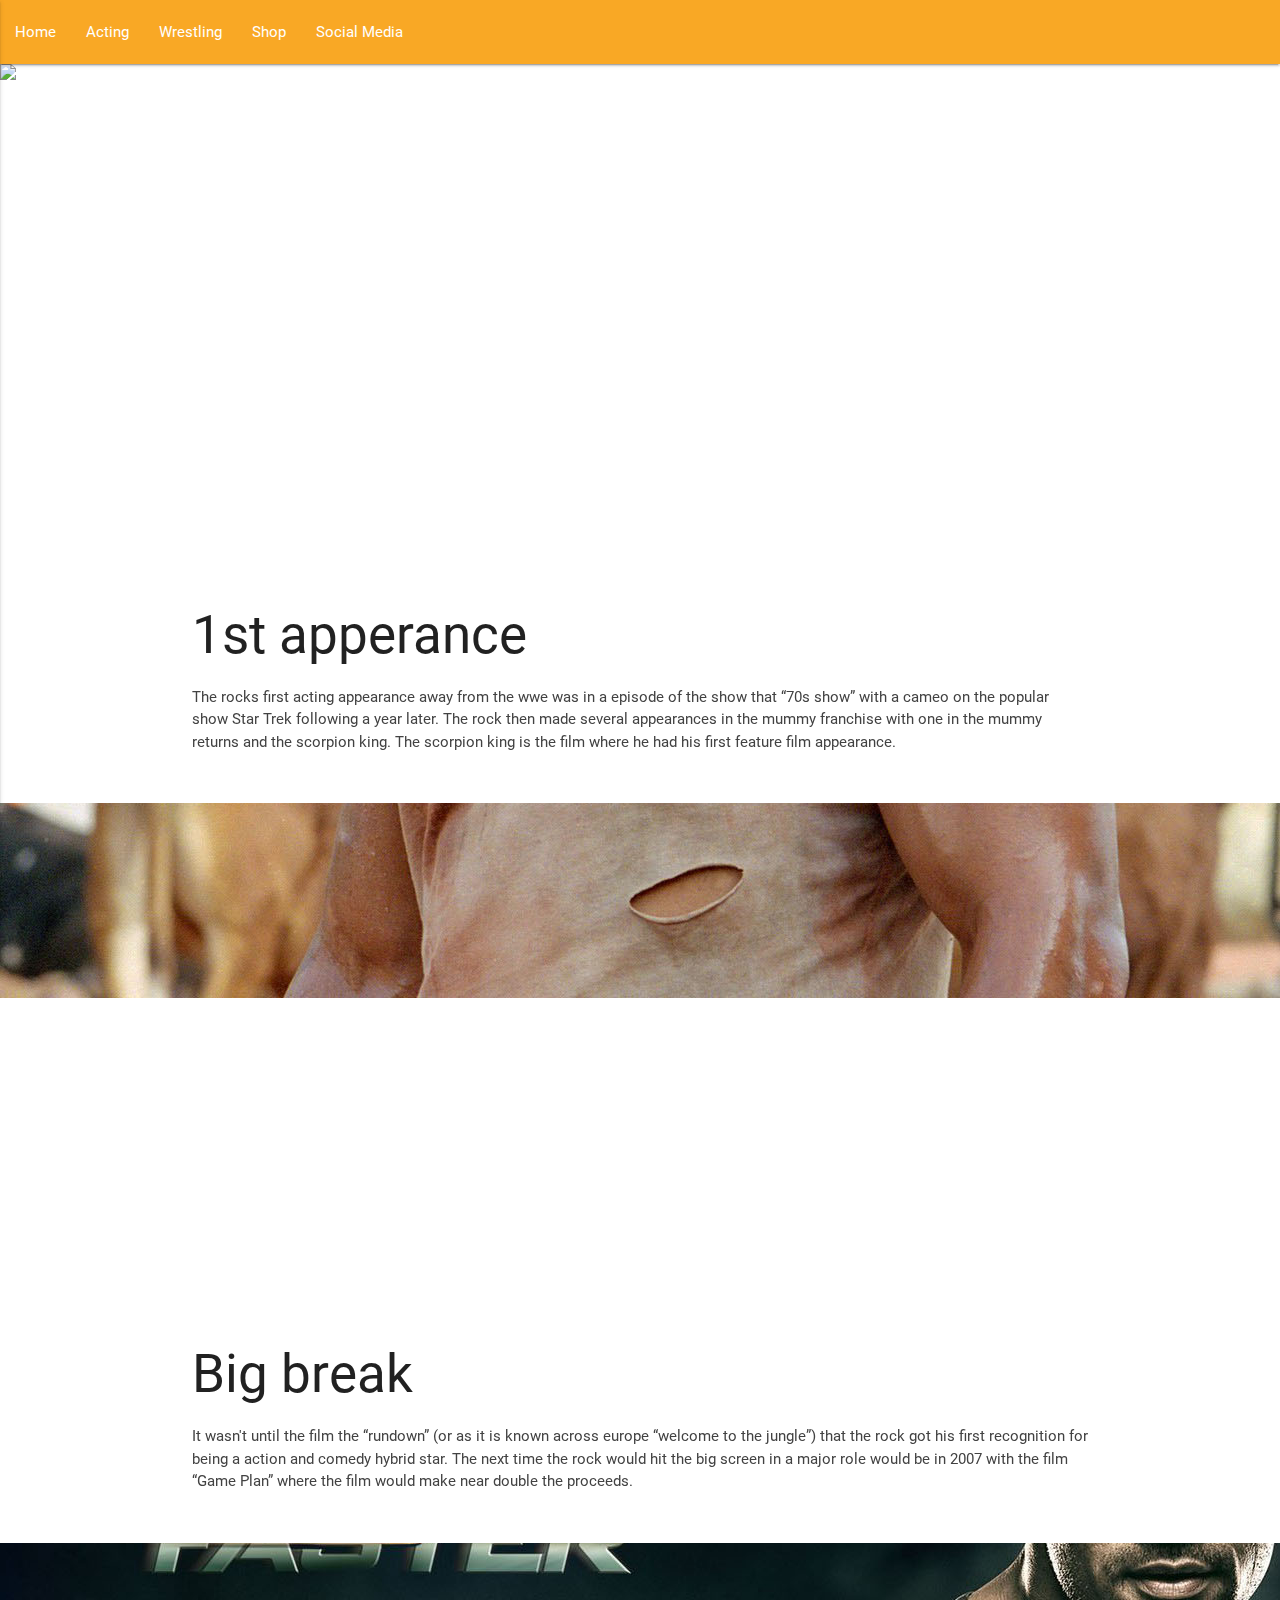
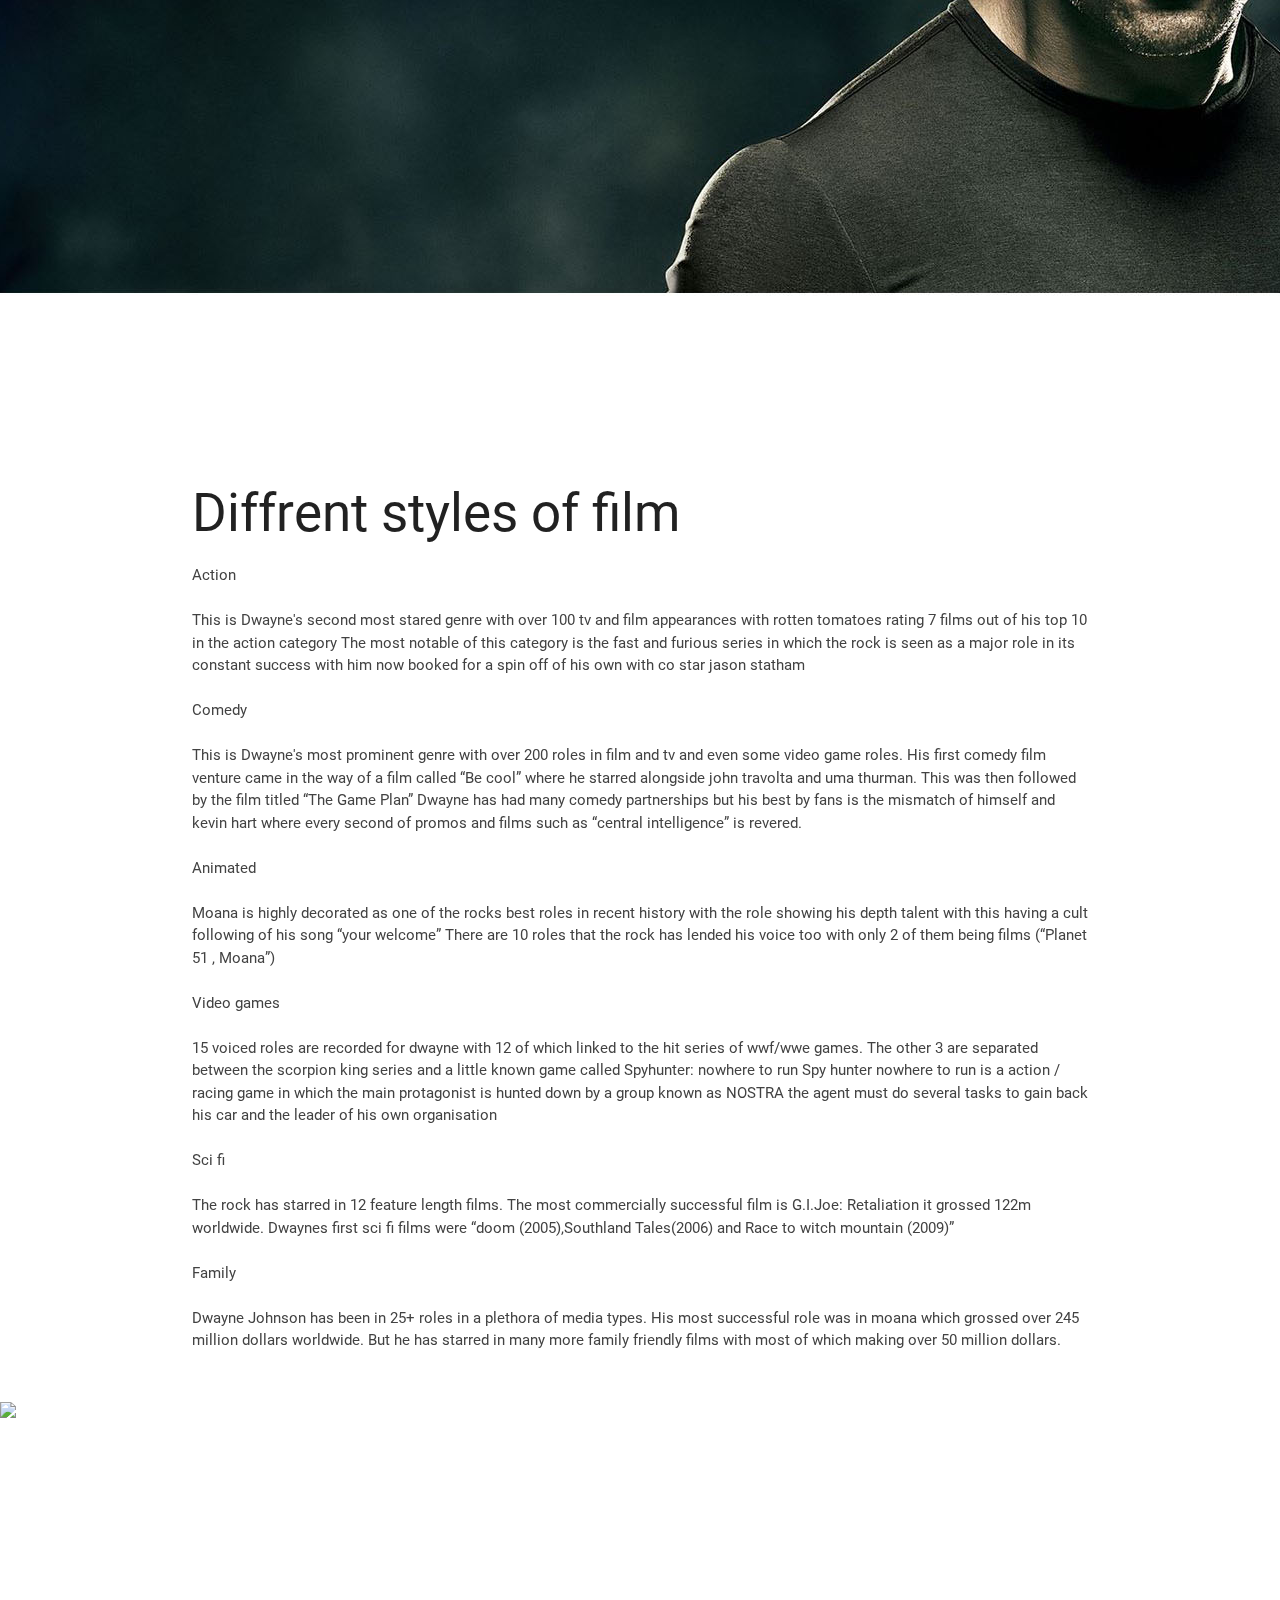
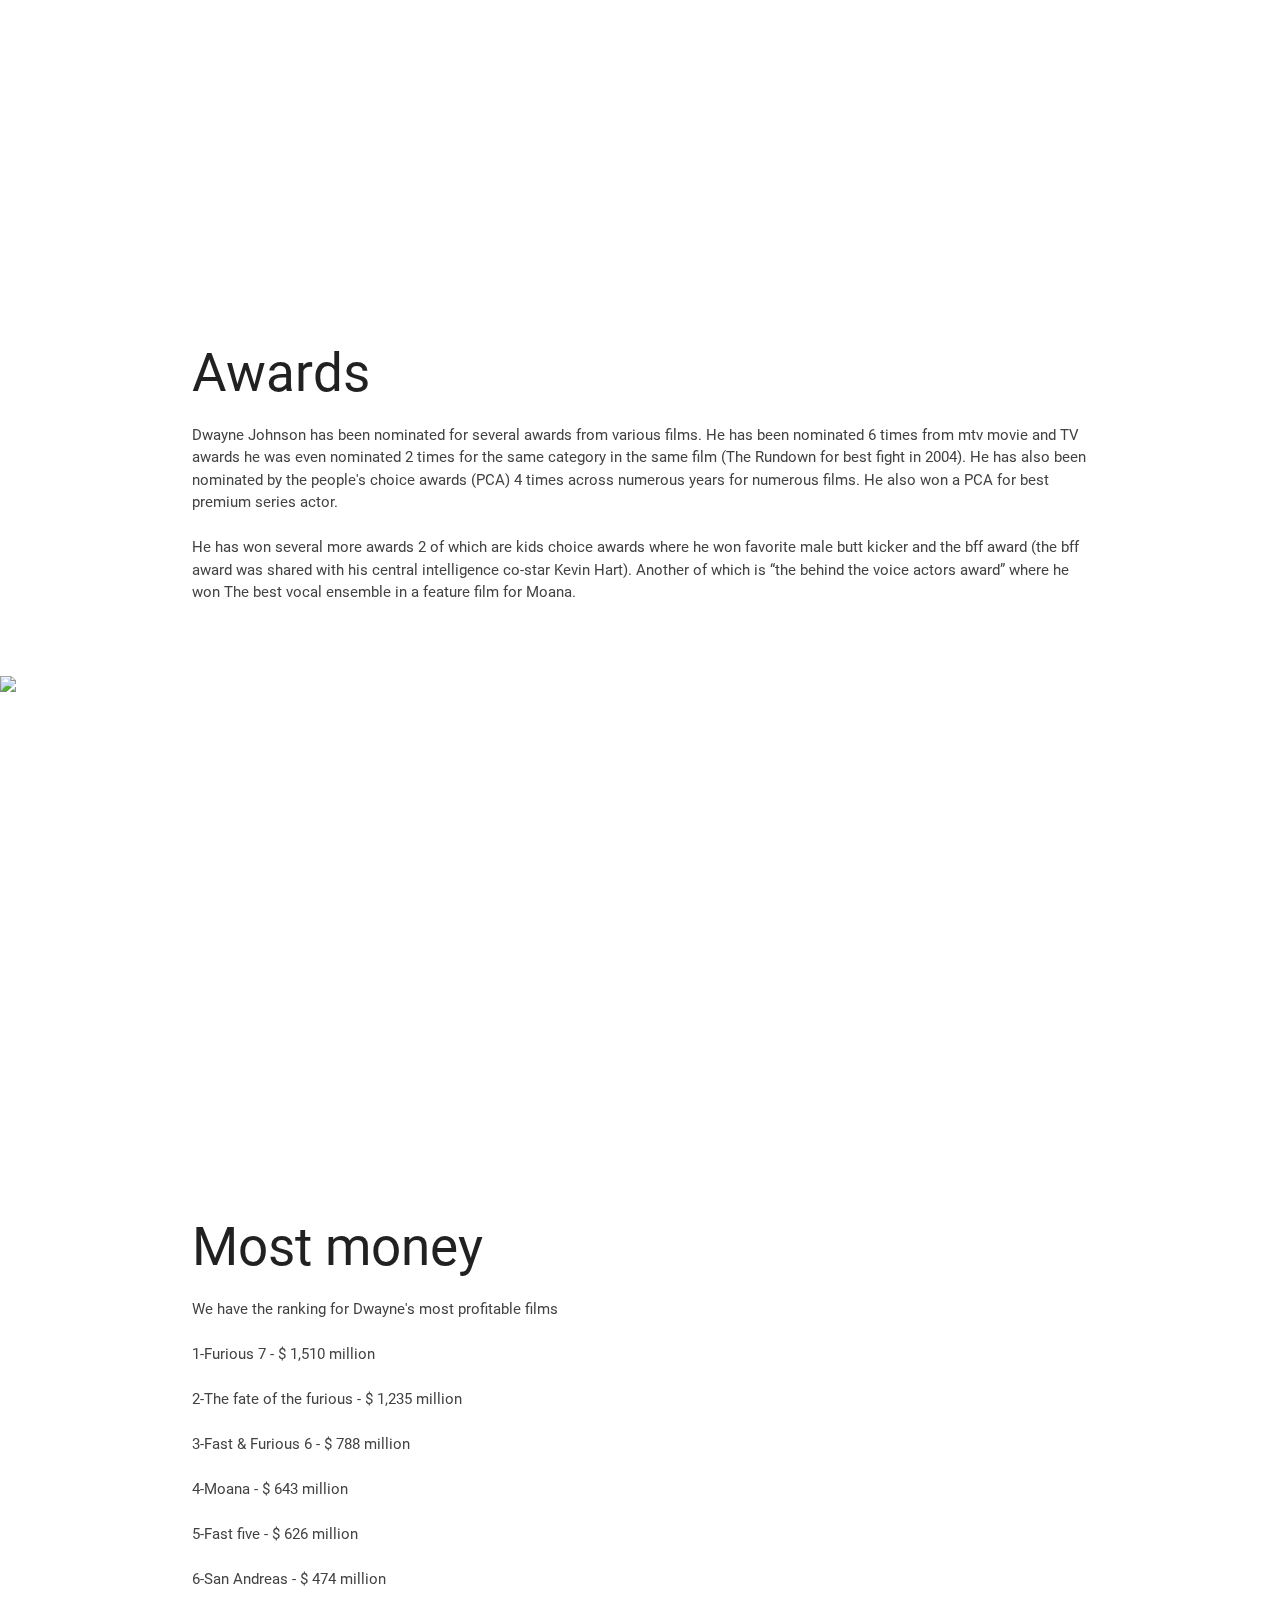
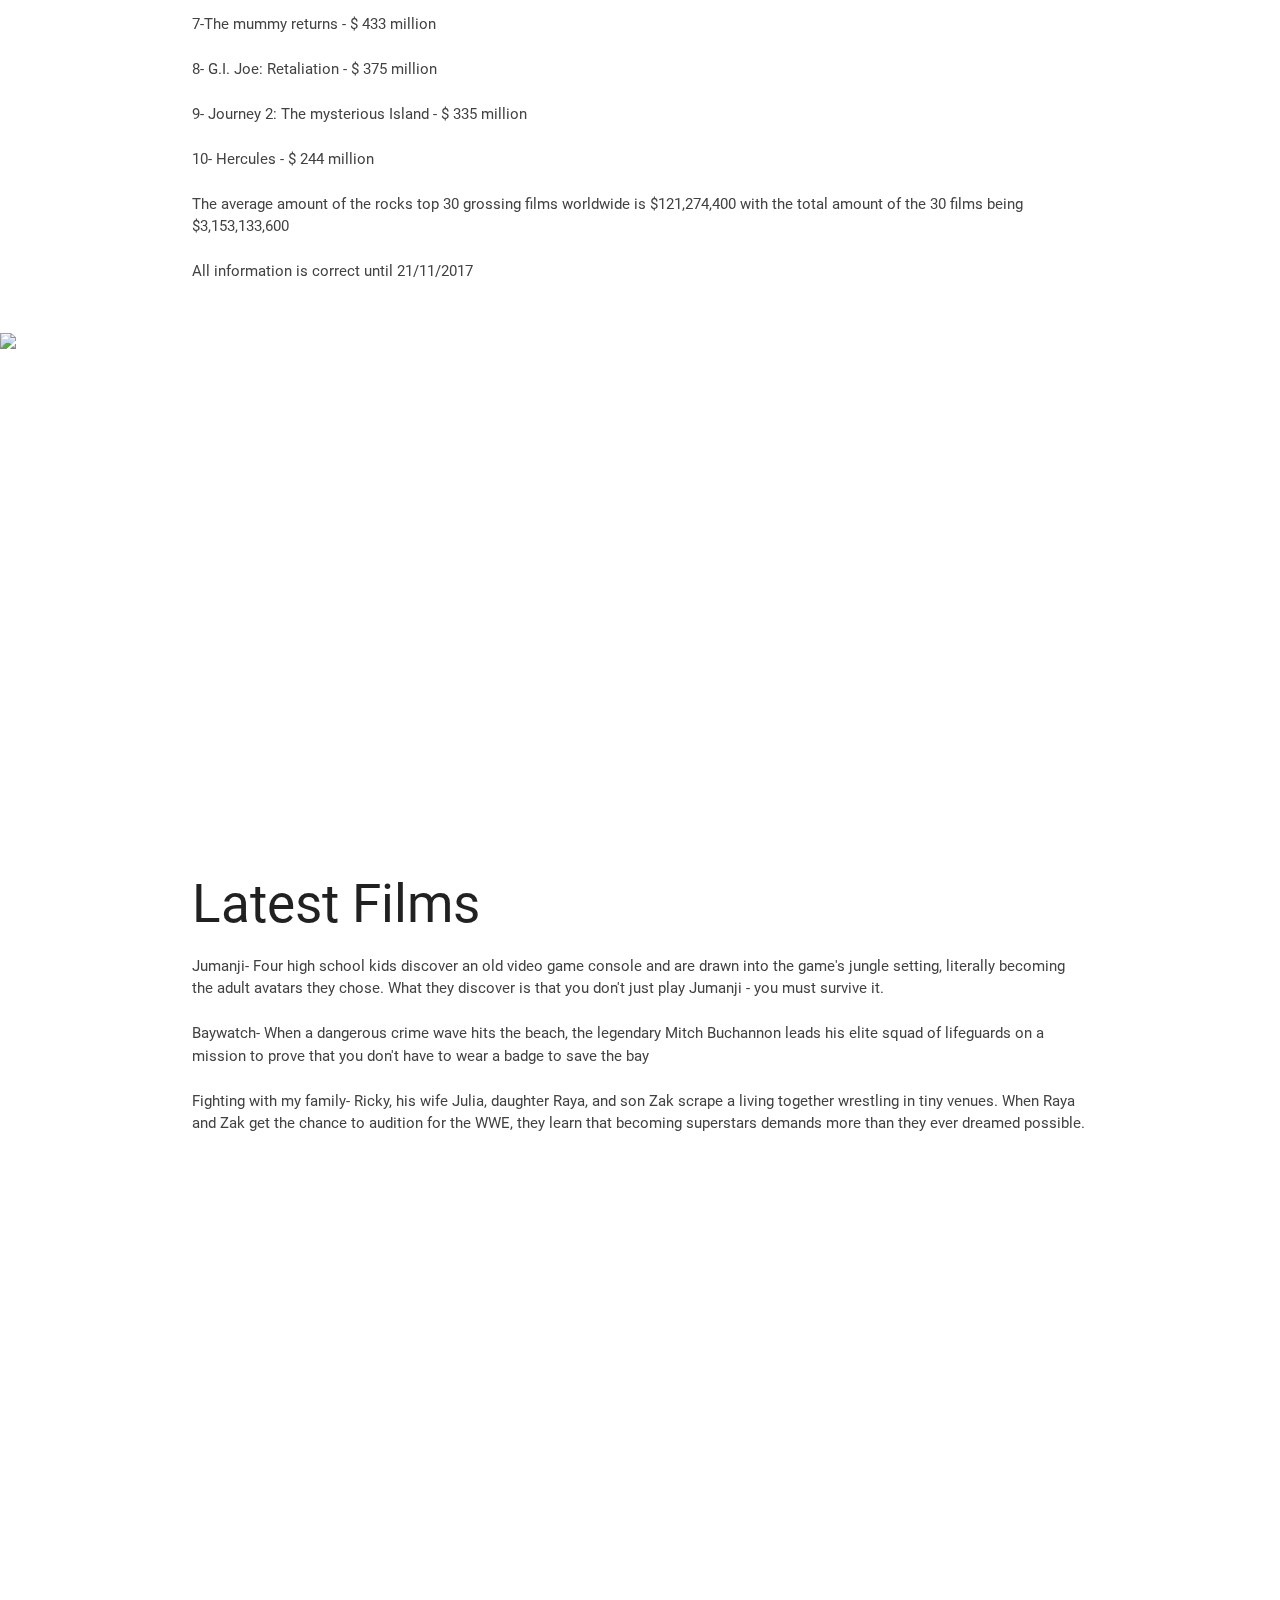
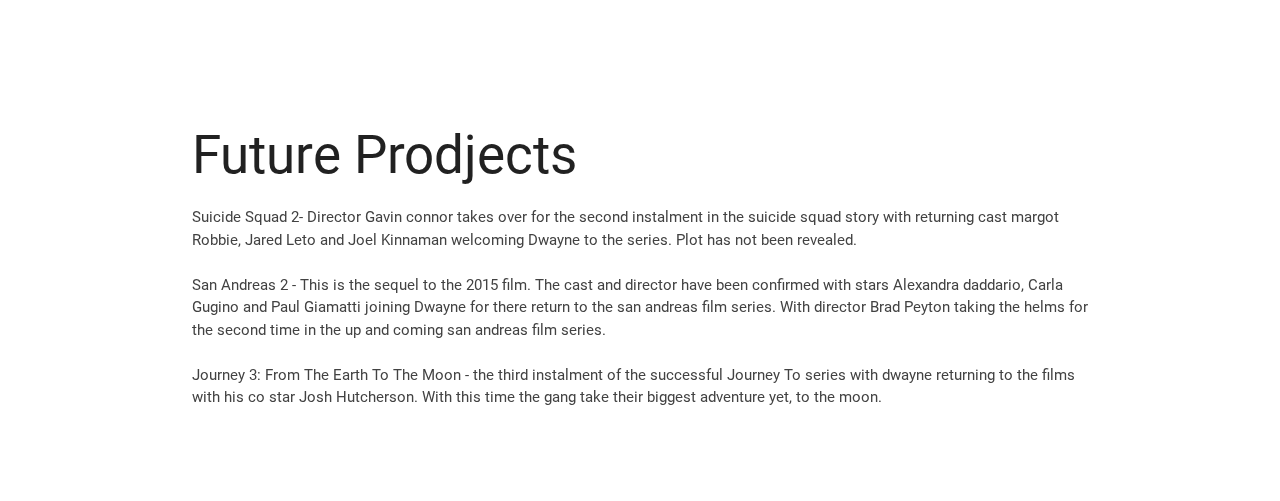
==== commit 8dbd8178: "27" ====
--- a/acting.html
+++ b/acting.html
@@ -55,16 +55,16 @@
             <div class="section white">
                 <div class="row container">
                     <h2 class="header">1st apperance</h2>
-                        <p class="grey-text text-darken-3 lighten-3">Dwaynes first film appernace was in the mummy returns as the scorpion king himself he later revived the role as he shown the depth that he is able to apply to the action genre as a warrior on teh search to kill the king. teh scorpion king opened many doors for teh rock as he did the rundown just a year later with this film widely seen as his first major successful role as the muscle in a comedy action style. this would later be seen as a cult classic </p>
-                </div>
-            </div>
-            <div class="parallax-container">
-                <div class="parallax"><img class="responsive image"><img src="assets/theRundown.jpg"></div>
+                        <p class="grey-text text-darken-3 lighten-3">The rocks first acting appearance away from the wwe was in a episode of the show that “70s show” with a cameo on the popular show Star Trek following a year later. The rock then made several appearances in the mummy franchise with one in the mummy returns and the scorpion king. The scorpion king is the film where he had his first feature film appearance.  </p>
+                </div>
+            </div>
+            <div class="parallax-container">
+                <div class="parallax"><img src="assets/theRundown.jpg"></div>
             </div>
             <div class="section white">
                 <div class="row container">
                     <h2 class="header">Big break</h2>
-                        <p class="grey-text text-darken-3 lighten-3">Parallax is an effect where the background content or image in this case, is moved at a different speed than the foreground content while scrolling.</p>
+                        <p class="grey-text text-darken-3 lighten-3">It wasn't until the film the “rundown” (or as it is known across europe “welcome to the jungle”) that the rock got his first recognition for being a action and comedy hybrid star. The next time the rock would hit the big screen in a major role would be in 2007 with the film “Game Plan” where the film would make near double the proceeds.</p>
                 </div>
             </div>
             <div class="parallax-container">
@@ -73,43 +73,150 @@
             <div class="section white">
                 <div class="row container">
                     <h2 class="header">Diffrent styles of film</h2>
-                        <p class="grey-text text-darken-3 lighten-3">Parallax is an effect where the background content or image in this case, is moved at a different speed than the foreground content while scrolling.</p>
-                </div>
-            </div>
-            <div class="parallax-container">
-                <div class="parallax"><img class="responsive image"><img src="assets/moana1.jpg"></div>
+                        <p class="grey-text text-darken-3 lighten-3"> 
+Action 
+                            <br>
+                            <br>
+This is Dwayne's second most stared genre with over 100 tv and film appearances with rotten tomatoes rating 7 films out of his top 10 in the action category 
+The most notable of this category is the fast and furious series in which the rock is seen as a major role in its constant success with him now booked for a spin off of his own with co star jason statham 
+                            <br>
+                            <br>
+Comedy 
+                            <br>
+                            <br>
+This is Dwayne's most prominent genre with over 200 roles in film and tv and even some video game roles.    
+His first comedy film venture came in the way of a film called “Be cool” where he starred alongside john travolta and uma thurman. This was then followed by the film titled “The Game Plan”
+Dwayne has had many comedy partnerships but his best by fans is the mismatch of himself and kevin hart where every second of promos and films such as “central intelligence” is revered.
+                            <br>
+                            <br> <!-- the br is a command that allows the text to brocken when adding a secodn it will add a blank line asif i was adding a eneter distance on any other text-->
+Animated 
+                            <br>
+                            <br>
+Moana is highly decorated as one of the rocks best roles in recent history with the role showing his depth talent with this having a cult following of his song “your welcome” 
+There are 10 roles that the rock has lended his voice too with only 2 of them being films (“Planet 51 , Moana”)
+                            <br>
+                            <br>
+Video games 
+                            <br>
+                            <br>
+15 voiced roles are recorded for dwayne with 12 of which linked to the hit series of wwf/wwe games. The other 3 are separated between the scorpion king series and a little known game called Spyhunter: nowhere to run  
+Spy hunter nowhere to run is a action / racing game in which the main protagonist is hunted down by a group known as NOSTRA the agent must do several tasks to gain back his car and the leader of his own organisation 
+                            <br>
+                            <br>
+Sci fi 
+                            <br>
+                            <br>
+The rock has starred in 12 feature length films. The most commercially successful film is G.I.Joe: Retaliation it grossed 122m worldwide.    
+Dwaynes first sci fi films were “doom (2005),Southland Tales(2006) and Race to witch mountain (2009)” 
+                            <br>
+                            <br>
+Family 
+                            <br>
+                            <br>
+Dwayne Johnson has been in 25+ roles in a plethora of media types.
+His most successful role was in moana which grossed over 245 million dollars worldwide. But he has starred in many more family friendly films with most of which making over 50 million dollars.
+</p>
+                </div>
+            </div>
+            <div class="parallax-container">
+                <div class="parallax"><img src="assets/moana1.jpg"></div>
             </div>
             <div class="section white">
                 <div class="row container">
                     <h2 class="header">Awards</h2>
-                        <p class="grey-text text-darken-3 lighten-3">Parallax is an effect where the background content or image in this case, is moved at a different speed than the foreground content while scrolling.</p>
-                </div>
-            </div>
-            <div class="parallax-container">
-                <div class="parallax"><img class="responsive image"><img src="assets/award.jpg"></div>
+                        <p class="grey-text text-darken-3 lighten-3">Dwayne Johnson has been nominated for several awards from various films. He has been nominated 6 times from mtv movie and TV awards he was even nominated 2 times for the same category in the same film (The Rundown for best fight in 2004). He has also been nominated by the people's choice awards (PCA) 4 times across numerous years for numerous films. He also won a PCA for best premium series actor. 
+                            <br>
+                            <br>
+
+                        He has won several more awards 2 of which are kids choice awards where he won favorite male butt kicker and the bff award (the bff award was shared with his central intelligence co-star Kevin Hart). Another of which is “the behind the voice actors award” where he won The best vocal ensemble in a feature film for Moana.
+                            <br>
+                            <br>
+</p>
+                </div>
+            </div>
+            <div class="parallax-container">
+                <div class="parallax"><img src="assets/award.jpg"></div>
             </div>
                 <div class="section white">
                     <div class="row container">
                         <h2 class="header">Most money</h2>
-                            <p class="grey-text text-darken-3 lighten-3">Parallax is an effect where the background content or image in this case, is moved at a different speed than the foreground content while scrolling.</p>
+                            <p class="grey-text text-darken-3 lighten-3">We have the ranking for Dwayne's most profitable films 
+                            <br>
+                            <br>
+                            1-Furious 7 - $ 1,510 million 
+                                <br>
+                            <br>
+                                2-The fate of the furious - $ 1,235 million 
+                                <br>
+                            <br>
+                                3-Fast & Furious 6 - $ 788 million 
+                                <br>
+                            <br>
+                                4-Moana - $ 643 million  
+                                <br>
+                            <br>
+                                5-Fast five - $ 626 million 
+                                <br>
+                            <br>
+                                6-San Andreas - $ 474 million 
+                                <br>
+                            <br>
+                                7-The mummy returns - $ 433 million 
+                                <br>
+                            <br>
+                                8- G.I. Joe: Retaliation - $ 375 million  
+                                <br>
+                            <br>
+                                9- Journey 2: The mysterious Island - $ 335 million 
+                                <br>
+                            <br>
+                                10- Hercules - $ 244 million
+                                <br>
+                            <br>
+                                The average amount of the rocks top 30 grossing films worldwide is $121,274,400 with the total amount of the 30 films being $3,153,133,600
+                                <br>
+                            <br>
+
+                                All information is correct until 21/11/2017
+</p>
                     </div>
                 </div>
             <div class="parallax-container">
-                <div class="parallax"><img class="responsive image"><img src="assets/rock1.jpg"></div>
+                <div class="parallax"><img src="assets/rock1.jpg"></div>
             </div>
             <div class="section white">
                 <div class="row container">
                     <h2 class="header">Latest Films</h2>
-                        <p class="grey-text text-darken-3 lighten-3">Parallax is an effect where the background content or image in this case, is moved at a different speed than the foreground content while scrolling.</p>
-                </div>
-            </div>
-            <div class="parallax-container">
-                <div class="parallax"><img class="responsive image"><img src="assets/jumanji.jpg"></div>
+                        <p class="grey-text text-darken-3 lighten-3">Jumanji- Four high school kids discover an old video game console and are drawn into the game's jungle setting, literally becoming the adult avatars they chose. What they discover is that you don't just play Jumanji - you must survive it. 
+                            <br>
+                            <br>
+                            Baywatch- When a dangerous crime wave hits the beach, the legendary Mitch Buchannon leads his elite squad of lifeguards on a mission to prove that you don't have to wear a badge to save the bay
+                            <br>
+                            <br>
+                            Fighting with my family-  Ricky, his wife Julia, daughter Raya, and son Zak scrape a living together wrestling in tiny venues. When Raya and Zak get the chance to audition for the WWE, they learn that becoming superstars demands more than they ever dreamed possible.
+                            <br>
+                        </p>
+                    
+                </div>
+            </div>
+            <div class="parallax-container">
+                <div class="parallax"><img src="assets/jumanji.jpg"></div>
             </div>
                 <div class="section white">
                     <div class="row container">
                         <h2 class="header">Future Prodjects</h2>
-                            <p class="grey-text text-darken-3 lighten-3">Parallax is an effect where the background content or image in this case, is moved at a different speed than the foreground content while scrolling.</p>
+                            <p class="grey-text text-darken-3 lighten-3">Suicide Squad 2- Director Gavin connor takes over for the second instalment in the suicide squad story with returning cast margot Robbie, Jared Leto and Joel Kinnaman welcoming Dwayne to the series. Plot has not been revealed.   
+                                <br>
+                            <br>
+
+                                San Andreas 2 - This is the sequel to the 2015 film. The cast and director have been confirmed with stars Alexandra daddario, Carla Gugino and Paul Giamatti joining Dwayne for there return to the san andreas film series. With director Brad Peyton taking the helms for the second time in the up and coming san andreas film series. 
+                                <br>
+                            <br>
+
+                                Journey 3: From The Earth To The Moon - the third instalment of the successful  Journey To series with dwayne returning to the films with his co star Josh Hutcherson. With this time the gang take their biggest adventure yet, to the moon.
+                                <br>
+                            <br>
+</p>
                     </div>
                 </div>
     </body>
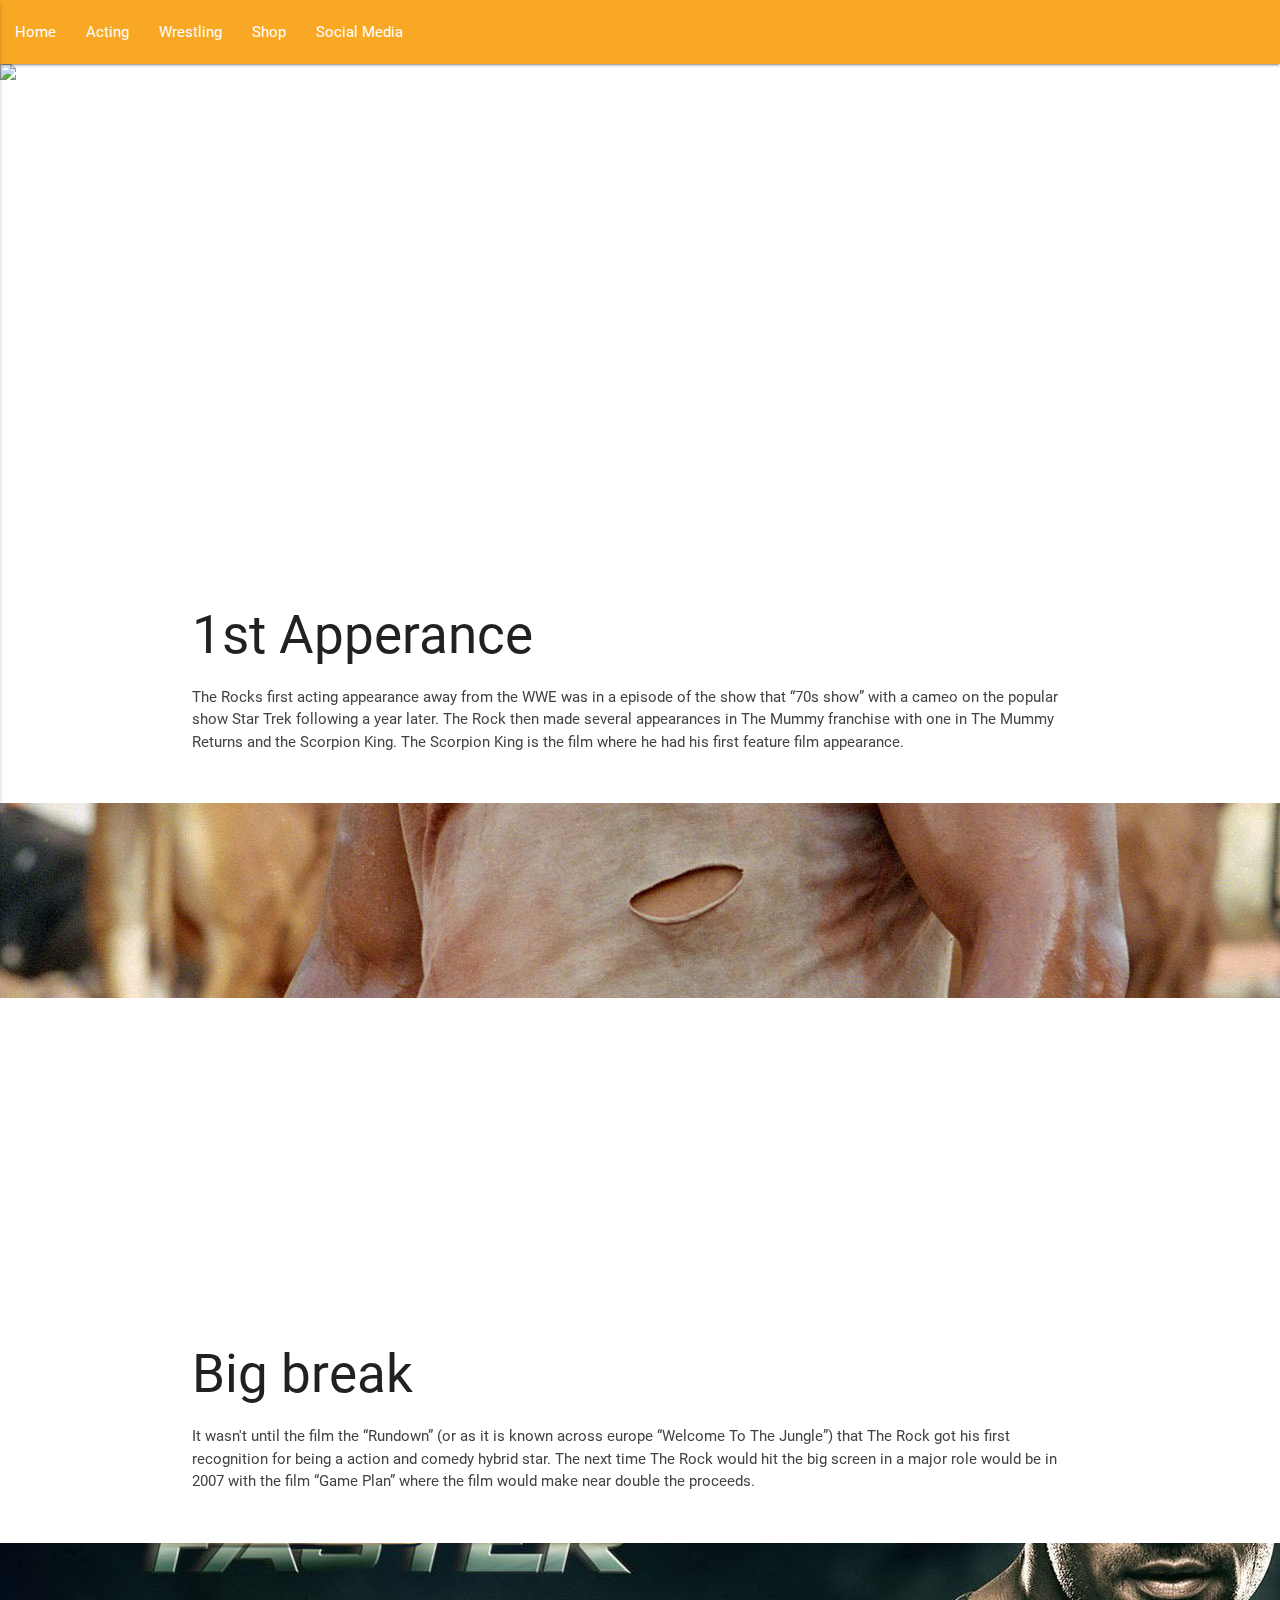
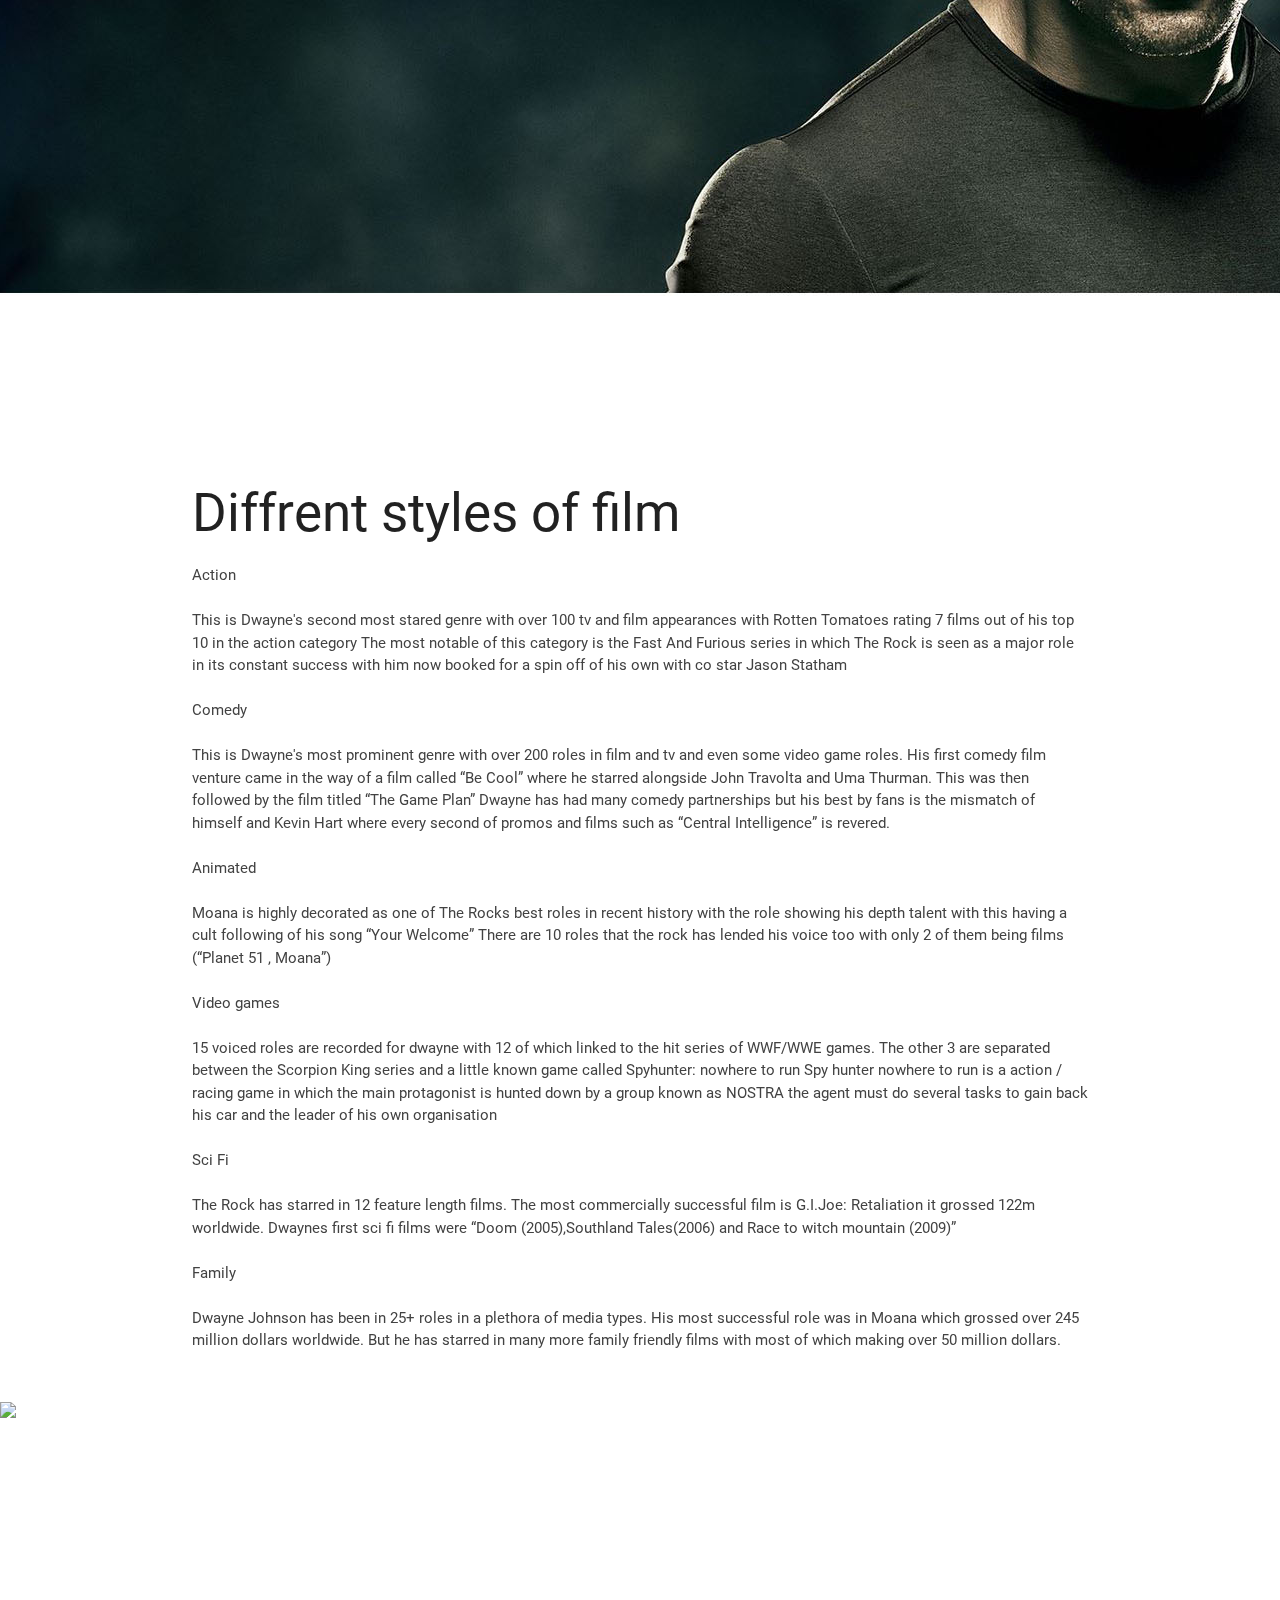
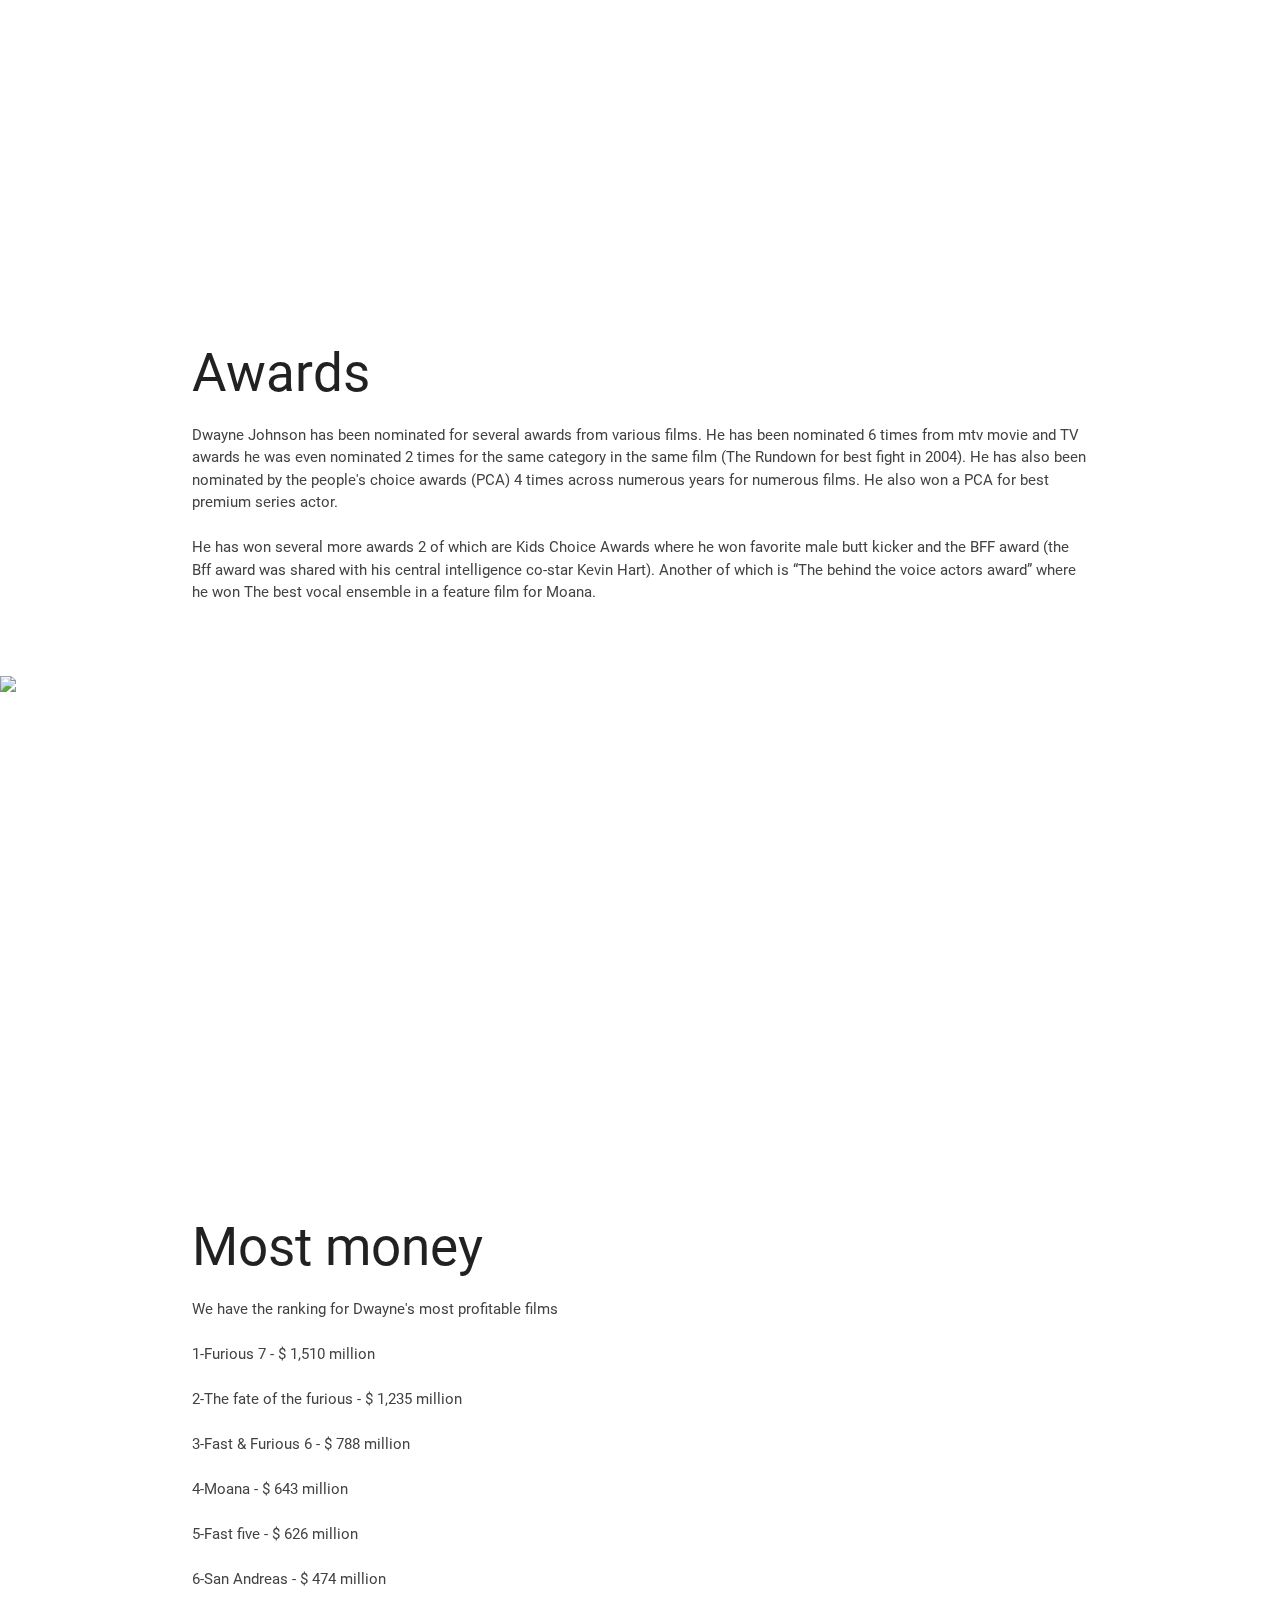
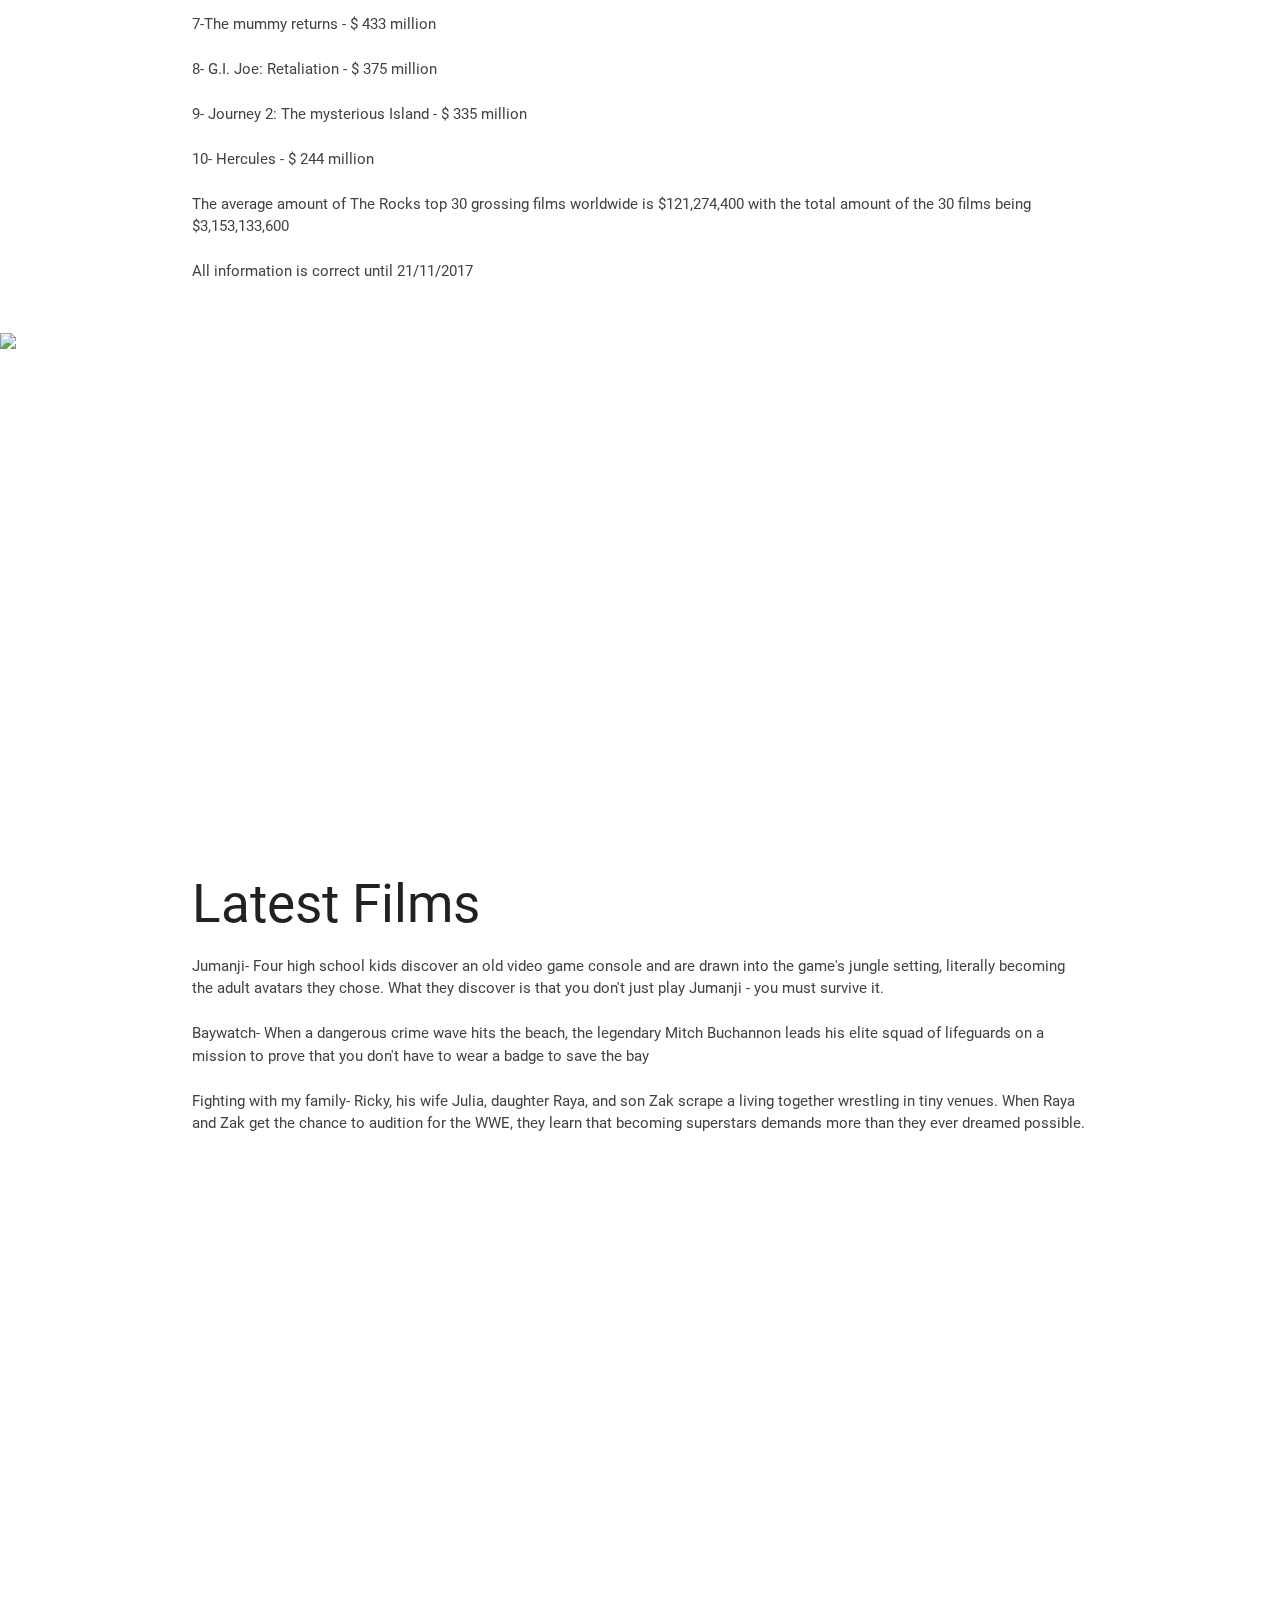
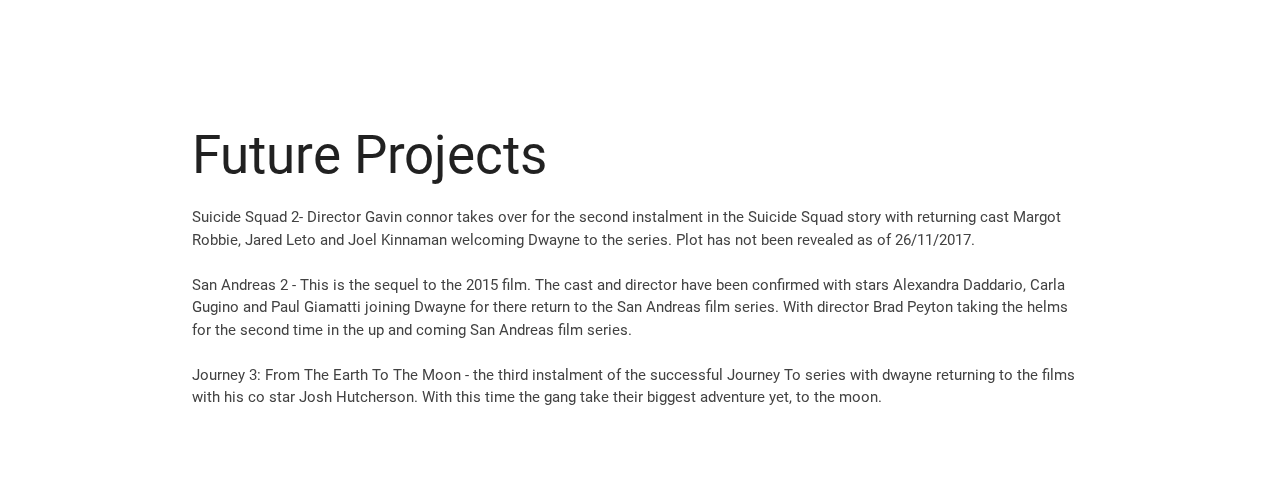
==== commit 60f8e4b7: "34" ====
--- a/acting.html
+++ b/acting.html
@@ -8,7 +8,7 @@
             <link type="text/css" rel="stylesheet" href="css/materialize.min.css"  media="screen,projection"/>
             <link href="css/myStylesheet.css" rel="stylesheet">
 
-      <!--Let browser know website is optimized for mobile-->
+      <!--Let browser know website is optimized for mobile this is further stated below in the navbar section -->
         <meta name="viewport" content="width=device-width, initial-scale=1.0"/>
     </head>
     
@@ -54,8 +54,8 @@
             </div>
             <div class="section white">
                 <div class="row container">
-                    <h2 class="header">1st apperance</h2>
-                        <p class="grey-text text-darken-3 lighten-3">The rocks first acting appearance away from the wwe was in a episode of the show that “70s show” with a cameo on the popular show Star Trek following a year later. The rock then made several appearances in the mummy franchise with one in the mummy returns and the scorpion king. The scorpion king is the film where he had his first feature film appearance.  </p>
+                    <h2 class="header ">1st Apperance</h2>
+                        <p class="grey-text text-darken-3 lighten-3">The Rocks first acting appearance away from the WWE was in a episode of the show that “70s show” with a cameo on the popular show Star Trek following a year later. The Rock then made several appearances in The Mummy franchise with one in The Mummy Returns and the Scorpion King. The Scorpion King is the film where he had his first feature film appearance.  </p>
                 </div>
             </div>
             <div class="parallax-container">
@@ -64,7 +64,7 @@
             <div class="section white">
                 <div class="row container">
                     <h2 class="header">Big break</h2>
-                        <p class="grey-text text-darken-3 lighten-3">It wasn't until the film the “rundown” (or as it is known across europe “welcome to the jungle”) that the rock got his first recognition for being a action and comedy hybrid star. The next time the rock would hit the big screen in a major role would be in 2007 with the film “Game Plan” where the film would make near double the proceeds.</p>
+                        <p class="grey-text text-darken-3 lighten-3">It wasn't until the film the “Rundown” (or as it is known across europe “Welcome To The Jungle”) that The Rock got his first recognition for being a action and comedy hybrid star. The next time The Rock would hit the big screen in a major role would be in 2007 with the film “Game Plan” where the film would make near double the proceeds.</p>
                 </div>
             </div>
             <div class="parallax-container">
@@ -74,48 +74,48 @@
                 <div class="row container">
                     <h2 class="header">Diffrent styles of film</h2>
                         <p class="grey-text text-darken-3 lighten-3"> 
-Action 
-                            <br>
-                            <br>
-This is Dwayne's second most stared genre with over 100 tv and film appearances with rotten tomatoes rating 7 films out of his top 10 in the action category 
-The most notable of this category is the fast and furious series in which the rock is seen as a major role in its constant success with him now booked for a spin off of his own with co star jason statham 
-                            <br>
-                            <br>
-Comedy 
-                            <br>
-                            <br>
-This is Dwayne's most prominent genre with over 200 roles in film and tv and even some video game roles.    
-His first comedy film venture came in the way of a film called “Be cool” where he starred alongside john travolta and uma thurman. This was then followed by the film titled “The Game Plan”
-Dwayne has had many comedy partnerships but his best by fans is the mismatch of himself and kevin hart where every second of promos and films such as “central intelligence” is revered.
+                            Action 
+                            <br>
+                            <br>
+                            This is Dwayne's second most stared genre with over 100 tv and film appearances with Rotten Tomatoes rating 7 films out of his top 10 in the action category 
+                            The most notable of this category is the Fast And Furious series in which The Rock is seen as a major role in its constant success with him now booked for a spin off of his own with co star Jason Statham 
+                            <br>
+                            <br>
+                            Comedy 
+                            <br>
+                            <br>
+                            This is Dwayne's most prominent genre with over 200 roles in film and tv and even some video game roles.    
+                            His first comedy film venture came in the way of a film called “Be Cool” where he starred alongside John Travolta and Uma Thurman. This was then followed by the film titled “The Game Plan”
+                            Dwayne has had many comedy partnerships but his best by fans is the mismatch of himself and Kevin Hart where every second of promos and films such as “Central Intelligence” is revered.
                             <br>
                             <br> <!-- the br is a command that allows the text to brocken when adding a secodn it will add a blank line asif i was adding a eneter distance on any other text-->
-Animated 
-                            <br>
-                            <br>
-Moana is highly decorated as one of the rocks best roles in recent history with the role showing his depth talent with this having a cult following of his song “your welcome” 
-There are 10 roles that the rock has lended his voice too with only 2 of them being films (“Planet 51 , Moana”)
-                            <br>
-                            <br>
-Video games 
-                            <br>
-                            <br>
-15 voiced roles are recorded for dwayne with 12 of which linked to the hit series of wwf/wwe games. The other 3 are separated between the scorpion king series and a little known game called Spyhunter: nowhere to run  
-Spy hunter nowhere to run is a action / racing game in which the main protagonist is hunted down by a group known as NOSTRA the agent must do several tasks to gain back his car and the leader of his own organisation 
-                            <br>
-                            <br>
-Sci fi 
-                            <br>
-                            <br>
-The rock has starred in 12 feature length films. The most commercially successful film is G.I.Joe: Retaliation it grossed 122m worldwide.    
-Dwaynes first sci fi films were “doom (2005),Southland Tales(2006) and Race to witch mountain (2009)” 
-                            <br>
-                            <br>
-Family 
-                            <br>
-                            <br>
-Dwayne Johnson has been in 25+ roles in a plethora of media types.
-His most successful role was in moana which grossed over 245 million dollars worldwide. But he has starred in many more family friendly films with most of which making over 50 million dollars.
-</p>
+                            Animated 
+                            <br>
+                            <br>
+                            Moana is highly decorated as one of The Rocks best roles in recent history with the role showing his depth talent with this having a cult following of his song “Your Welcome” 
+                            There are 10 roles that the rock has lended his voice too with only 2 of them being films (“Planet 51 , Moana”)
+                            <br>
+                            <br>
+                            Video games 
+                            <br>
+                            <br>
+                            15 voiced roles are recorded for dwayne with 12 of which linked to the hit series of WWF/WWE games. The other 3 are separated between the Scorpion King series and a little known game called Spyhunter: nowhere to run  
+                            Spy hunter nowhere to run is a action / racing game in which the main protagonist is hunted down by a group known as NOSTRA the agent must do several tasks to gain back his car and the leader of his own organisation 
+                            <br>
+                            <br>
+                            Sci Fi 
+                            <br>
+                            <br>
+                            The Rock has starred in 12 feature length films. The most commercially successful film is G.I.Joe: Retaliation it grossed 122m worldwide.    
+                            Dwaynes first sci fi films were “Doom (2005),Southland Tales(2006) and Race to witch mountain (2009)” 
+                            <br>
+                            <br>
+                            Family 
+                            <br>
+                            <br>
+                            Dwayne Johnson has been in 25+ roles in a plethora of media types.
+                            His most successful role was in Moana which grossed over 245 million dollars worldwide. But he has starred in many more family friendly films with most of which making over 50 million dollars.
+                            </p>
                 </div>
             </div>
             <div class="parallax-container">
@@ -128,10 +128,10 @@
                             <br>
                             <br>
 
-                        He has won several more awards 2 of which are kids choice awards where he won favorite male butt kicker and the bff award (the bff award was shared with his central intelligence co-star Kevin Hart). Another of which is “the behind the voice actors award” where he won The best vocal ensemble in a feature film for Moana.
-                            <br>
-                            <br>
-</p>
+                        He has won several more awards 2 of which are Kids Choice Awards where he won favorite male butt kicker and the BFF award (the Bff award was shared with his central intelligence co-star Kevin Hart). Another of which is “The behind the voice actors award” where he won The best vocal ensemble in a feature film for Moana.
+                            <br>
+                            <br>
+                        </p>
                 </div>
             </div>
             <div class="parallax-container">
@@ -173,12 +173,12 @@
                                 10- Hercules - $ 244 million
                                 <br>
                             <br>
-                                The average amount of the rocks top 30 grossing films worldwide is $121,274,400 with the total amount of the 30 films being $3,153,133,600
+                                The average amount of The Rocks top 30 grossing films worldwide is $121,274,400 with the total amount of the 30 films being $3,153,133,600
                                 <br>
                             <br>
 
                                 All information is correct until 21/11/2017
-</p>
+                        </p>
                     </div>
                 </div>
             <div class="parallax-container">
@@ -204,19 +204,19 @@
             </div>
                 <div class="section white">
                     <div class="row container">
-                        <h2 class="header">Future Prodjects</h2>
-                            <p class="grey-text text-darken-3 lighten-3">Suicide Squad 2- Director Gavin connor takes over for the second instalment in the suicide squad story with returning cast margot Robbie, Jared Leto and Joel Kinnaman welcoming Dwayne to the series. Plot has not been revealed.   
-                                <br>
-                            <br>
-
-                                San Andreas 2 - This is the sequel to the 2015 film. The cast and director have been confirmed with stars Alexandra daddario, Carla Gugino and Paul Giamatti joining Dwayne for there return to the san andreas film series. With director Brad Peyton taking the helms for the second time in the up and coming san andreas film series. 
+                        <h2 class="header">Future Projects</h2>
+                            <p class="grey-text text-darken-3 lighten-3">Suicide Squad 2- Director Gavin connor takes over for the second instalment in the Suicide Squad story with returning cast Margot Robbie, Jared Leto and Joel Kinnaman welcoming Dwayne to the series. Plot has not been revealed as of 26/11/2017.   
+                                <br>
+                            <br>
+
+                                San Andreas 2 - This is the sequel to the 2015 film. The cast and director have been confirmed with stars Alexandra Daddario, Carla Gugino and Paul Giamatti joining Dwayne for there return to the San Andreas film series. With director Brad Peyton taking the helms for the second time in the up and coming San Andreas film series. 
                                 <br>
                             <br>
 
                                 Journey 3: From The Earth To The Moon - the third instalment of the successful  Journey To series with dwayne returning to the films with his co star Josh Hutcherson. With this time the gang take their biggest adventure yet, to the moon.
                                 <br>
                             <br>
-</p>
+                        </p>
                     </div>
                 </div>
     </body>
